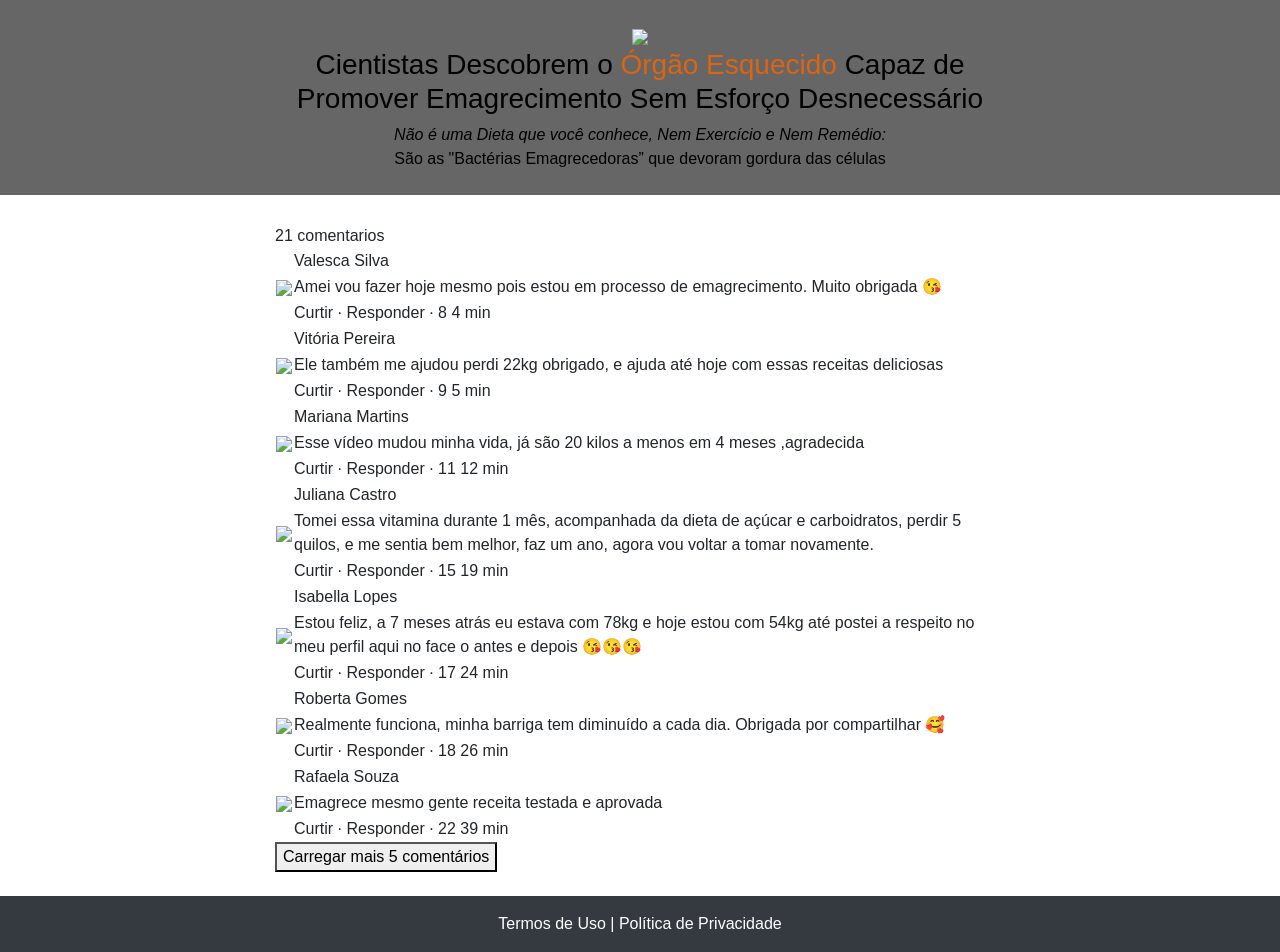
==== index.html @ cdf1b824 "Update index.html" ====
<!DOCTYPE html>
<html lang="pt-br">
  <head>
    <meta charset="utf-8">
    <meta name="viewport" content="width=device-width, initial-scale=1, shrink-to-fit=no">

    <link rel="stylesheet" href="https://stackpath.bootstrapcdn.com/bootstrap/4.1.3/css/bootstrap.min.css" integrity="sha384-MCw98/SFnGE8fJT3GXwEOngsV7Zt27NXFoaoApmYm81iuXoPkFOJwJ8ERdknLPMO" crossorigin="anonymous">

    <link rel="preconnect" href="https://fonts.googleapis.com">
    <link rel="preconnect" href="https://fonts.gstatic.com" crossorigin>
    <link href="https://fonts.googleapis.com/css2?family=Cabin:ital,wght@0,400;0,500;0,600;0,700;1,400;1,500;1,600;1,700&family=Dosis:wght@200;300;400;500;600;700;800&family=Oswald:wght@200;300;400;500;600;700&family=Signika:wght@300;400;500;600;700&display=swap" rel="stylesheet">

    <link rel="stylesheet" href="./assets/css/com.css">

    <!-- Título da Página -->
    <title>Bactérias emagrecedoras</title>
    
    <style type="text/css">
      header {
        color: black;
        background-image: url("assets/img/bg.jpeg");
        background-color: rgba(0, 0, 0, 0.6);
        background-position: center;
        background-size: cover;
        background-attachment: fixed;
        background-blend-mode: darken;
      }
    </style>
    
    <!-- Meta Pixel Code -->
    <script>
      !function(f,b,e,v,n,t,s)
      {if(f.fbq)return;n=f.fbq=function(){n.callMethod?
      n.callMethod.apply(n,arguments):n.queue.push(arguments)};
      if(!f._fbq)f._fbq=n;n.push=n;n.loaded=!0;n.version='2.0';
      n.queue=[];t=b.createElement(e);t.async=!0;
      t.src=v;s=b.getElementsByTagName(e)[0];
      s.parentNode.insertBefore(t,s)}(window, document,'script',
      'https://connect.facebook.net/en_US/fbevents.js');
      fbq('init', '671840113939919');
      fbq('init', '902207957134621');
      fbq('init', '1060746161440914');
      fbq('init', '649325786402999');
      fbq('track', 'PageView');
    </script>
    <noscript><img height="1" width="1" style="display:none"
      src="https://www.facebook.com/tr?id=671840113939919&ev=PageView&noscript=1"
    /></noscript>
    <!-- End Meta Pixel Code -->
    
  </head>
  <body>
    
    <header class="py-4">
      <div class="container">
        <div class="row justify-content-center">
          <div class="col-lg-8 text-center">
            <!-- Imagem Ultrasecreto -->
            <img class="img-fluid" src="./assets/img/ultrasecreto.svg">

            <!-- Headline -->
            <h3 class="elementor-heading-title elementor-size-default">Cientistas Descobrem o <span style="color:#dc6412;">Órgão Esquecido</span> Capaz de<br>
Promover Emagrecimento Sem Esforço Desnecessário</h3>
            
            <i>Não é uma Dieta que você conhece, Nem Exercício e Nem Remédio:</i>
            <div class="elementor-heading-title elementor-size-default">
São as "Bactérias Emagrecedoras” que devoram gordura das células</div>
            </div>
            

            <!-- VSL -->
            <script type="text/javascript" id="scr_62279575aa8f7e00086fa73e">var s=document.createElement("script");s.src="https://cdn.converteai.net/ccdae62e-116b-492f-9648-160a0c5bfcc3/players/62279575aa8f7e00086fa73e/player.js",s.async=!0,document.head.appendChild(s);</script>

            <!-- Botão 1 -->
            <div id="cta1" class="mt-4 d-none">
              <a href="https://pay.kiwify.com.br/HkrDVPl" class="a-btn" style="text-decoration: none;">
                <span class="span-btn">QUERO OBTER ACESSO!</span>
                <span class="span-btn2">(atenção: vagas limitadas)</span>
              </a>
            </div>
          </div>
        </div>
      </div>
    </header>

    <section class="comments py-4">
      <div class="container">
        <div class="row justify-content-center">
          <div class="col-lg-8">
            <div class="fb-comments" style="margin-top: 5px;">
              <div class="fb-comments-header">
                <span>21 comentarios</span>
              </div>
              <div class="fb-comments-wrapper" id="2">
                <table class="fb-comments-comment">
                  <tbody>
                    <tr>
                      <td rowspan="3" class="fb-comments-comment-img"><img
                          src="./assets/img/comentarios/m2.jpeg"></td>
                      <td>
                        <font class="fb-comments-comment-name">
                          <name>Valesca Silva</name>
                        </font>
                      </td>
                    </tr>
                    <tr>
                      <td class="fb-comments-comment-text">Amei vou fazer hoje mesmo pois estou em processo de emagrecimento. Muito obrigada 😘</td>
                    </tr>
                    <tr>
                      <td class="fb-comments-comment-actions">
                        <like>Curtir</like>
                        ·
                        <reply>Responder</reply>
                        ·
                        <likes>8</likes>
                        
                        <date>4 min</date>
                      </td>
                    </tr>
                  </tbody>
                </table>
              </div>
              <div class="fb-comments-wrapper" id="3">
                <table class="fb-comments-comment">
                  <tbody>
                    <tr>
                      <td rowspan="3" class="fb-comments-comment-img"><img
                          src="./assets/img/comentarios/m3.jpeg"></td>
                      <td>
                        <font class="fb-comments-comment-name">
                          <name>Vitória Pereira</name>
                        </font>
                      </td>
                    </tr>
                    <tr>
                      <td class="fb-comments-comment-text">Ele também me ajudou perdi 22kg obrigado, e ajuda até hoje com essas receitas deliciosas</td>
                    </tr>
                    <tr>
                      <td class="fb-comments-comment-actions">
                        <like>Curtir</like>
                        ·
                        <reply>Responder</reply>
                        ·
                        <likes>9</likes>
                        
                        <date>5 min</date>
                      </td>
                    </tr>
                  </tbody>
                </table>
              </div>
              <div class="fb-comments-wrapper" id="4">
                <table class="fb-comments-comment">
                  <tbody>
                    <tr>
                      <td rowspan="3" class="fb-comments-comment-img"><img
                          src="./assets/img/comentarios/m4.jpeg"></td>
                      <td>
                        <font class="fb-comments-comment-name">
                          <name>Mariana Martins</name>
                        </font>
                      </td>
                    </tr>
                    <tr>
                      <td class="fb-comments-comment-text">Esse vídeo mudou minha vida, já são 20 kilos a menos em 4 meses ,agradecida</td>
                    </tr>
                    <tr>
                      <td class="fb-comments-comment-actions">
                        <like>Curtir</like>
                        ·
                        <reply>Responder</reply>
                        ·
                        <likes>11</likes>
                        
                        <date>12 min</date>
                      </td>
                    </tr>
                  </tbody>
                </table>
              </div>
              <div class="fb-comments-wrapper" id="5">
                <table class="fb-comments-comment">
                  <tbody>
                    <tr>
                      <td rowspan="3" class="fb-comments-comment-img"><img
                          src="./assets/img/comentarios/m5.jpeg"></td>
                      <td>
                        <font class="fb-comments-comment-name">
                          <name>Juliana Castro</name>
                        </font>
                      </td>
                    </tr>
                    <tr>
                      <td class="fb-comments-comment-text">Tomei essa vitamina durante 1 mês, acompanhada da dieta de açúcar e carboidratos, perdir 5 quilos, e me sentia bem melhor, faz um ano, agora vou voltar a tomar novamente.</td>
                    </tr>
                    <tr>
                      <td class="fb-comments-comment-actions">
                        <like>Curtir</like>
                        ·
                        <reply>Responder</reply>
                        ·
                        <likes>15</likes>
                        
                        <date>19 min</date>
                      </td>
                    </tr>
                  </tbody>
                </table>
              </div>
              <div class="fb-comments-wrapper" id="6">
                <table class="fb-comments-comment">
                  <tbody>
                    <tr>
                      <td rowspan="3" class="fb-comments-comment-img"><img
                          src="./assets/img/comentarios/m6.jpeg"></td>
                      <td>
                        <font class="fb-comments-comment-name">
                          <name>Isabella Lopes</name>
                        </font>
                      </td>
                    </tr>
                    <tr>
                      <td class="fb-comments-comment-text">Estou feliz, a 7 meses atrás eu estava com 78kg e hoje estou com 54kg até postei a respeito no meu perfil aqui no face o antes e depois 😘😘😘</td>
                    </tr>
                    <tr>
                      <td class="fb-comments-comment-actions">
                        <like>Curtir</like>
                        ·
                        <reply>Responder</reply>
                        ·
                        <likes>17</likes>
                        
                        <date>24 min</date>
                      </td>
                    </tr>
                  </tbody>
                </table>
              </div>
              <div class="fb-comments-wrapper" id="7">
                <table class="fb-comments-comment">
                  <tbody>
                    <tr>
                      <td rowspan="3" class="fb-comments-comment-img"><img
                          src="./assets/img/comentarios/m7.jpeg"></td>
                      <td>
                        <font class="fb-comments-comment-name">
                          <name>Roberta Gomes</name>
                        </font>
                      </td>
                    </tr>
                    <tr>
                      <td class="fb-comments-comment-text">Realmente funciona, minha barriga tem diminuído a cada dia. Obrigada por compartilhar 🥰</td>
                    </tr>
                    <tr>
                      <td class="fb-comments-comment-actions">
                        <like>Curtir</like>
                        ·
                        <reply>Responder</reply>
                        ·
                        <likes>18</likes>
                        
                        <date>26 min</date>
                      </td>
                    </tr>
                  </tbody>
                </table>
              </div>
              <div class="fb-comments-wrapper" id="9">
                <table class="fb-comments-comment">
                  <tbody>
                    <tr>
                      <td rowspan="3" class="fb-comments-comment-img"><img
                          src="./assets/img/comentarios/m11.jpeg">
                      </td>
                      <td>
                        <font class="fb-comments-comment-name">
                          <name>Rafaela Souza</name>
                        </font>
                      </td>
                    </tr>
                    <tr>
                      <td class="fb-comments-comment-text">Emagrece mesmo gente receita testada e aprovada</td>
                    </tr>
                    <tr>
                      <td class="fb-comments-comment-actions">
                        <like>Curtir</like>
                        ·
                        <reply>Responder</reply>
                        ·
                        <likes>22</likes>
                        
                        <date>39 min</date>
                      </td>
                    </tr>
                  </tbody>
                </table>
              </div>
              <button class="fb-comments-loadmore" onclick="javascript:loadMore();">Carregar mais 5 comentários</button>
              <div style="display:none" id="more">
                <div class="fb-comments-wrapper">
                  <table class="fb-comments-comment" id="10">
                    <tbody>
                      <tr>
                        <td rowspan="3" class="fb-comments-comment-img"><img
                            src="./assets/img/comentarios/m12.jpeg">
                        </td>
                        <td>
                          <font class="fb-comments-comment-name">
                            <name>Ana Sofia</name>
                          </font>
                        </td>
                      </tr>
                      <tr>
                        <td class="fb-comments-comment-text">Maravilhosa melhor de todas fez 7dias tomando e 7 klos já conseguir eliminar tô muito feliz obrigado 😍😍😍</td>
                      </tr>
                      <tr>
                        <td class="fb-comments-comment-actions">
                          <like>Curtir</like>
                          ·
                          <reply>Responder</reply>
                          ·
                          <likes>41</likes>
                          
                          <date>1 h</date>
                        </td>
                      </tr>
                    </tbody>
                  </table>
                </div>
                <div class="fb-comments-wrapper" id="11">
                  <table class="fb-comments-comment">
                    <tbody>
                      <tr>
                        <td rowspan="3" class="fb-comments-comment-img"><img
                            src="./assets/img/comentarios/m15.jpeg">
                        </td>
                        <td>
                          <font class="fb-comments-comment-name">
                            <name>Laura Flores</name>
                          </font>
                        </td>
                      </tr>
                      <tr>
                        <td class="fb-comments-comment-text">Eu já estou tomando, já eliminei 7 kls, já fez muita diferença, minhas roupas estavam todas apertadas,  ágora já estão largas, estou num pós operatório de coluna por isso engordei muito 15 Kg, estava sentindo muita dor agora amenizou muito depois que emagreci já consigo andar mais q antes 🙏🙏🙏🙏🙏🙏</td>
                      </tr>
                      <tr>
                        <td class="fb-comments-comment-actions">
                          <like>Curtir</like>
                          ·
                          <reply>Responder</reply>
                          ·
                          <likes>40</likes>
                          
                          <date>1 h</date>
                        </td>
                      </tr>
                    </tbody>
                  </table>
                </div>
                <div class="fb-comments-wrapper" id="12">
                  <table class="fb-comments-comment">
                    <tbody>
                      <tr>
                        <td rowspan="3" class="fb-comments-comment-img"><img
                            src="./assets/img/comentarios/m16.jpeg">
                        </td>
                        <td>
                          <font class="fb-comments-comment-name">
                            <name>Daniela Costa</name>
                          </font>
                        </td>
                      </tr>
                      <tr>
                        <td class="fb-comments-comment-text">Muito Obrigada tem me ajudado e muito,Adorei ...Durmo super bem e vendo resultado ..🌹🥰🙋</td>
                      </tr>
                      <tr>
                        <td class="fb-comments-comment-actions">
                          <like>Curtir</like>
                          ·
                          <reply>Responder</reply>
                          ·
                          <likes>47</likes>
                          
                          <date>1 h</date>
                        </td>
                      </tr>
                    </tbody>
                  </table>
                </div>
                <div class="fb-comments-wrapper" id="13">
                  <table class="fb-comments-comment">
                    <tbody>
                      <tr>
                        <td rowspan="3" class="fb-comments-comment-img"><img
                            src="./assets/img/comentarios/m17.jpeg"></td>
                        <td>
                          <font class="fb-comments-comment-name">
                            <name>Juliana Dias</name>
                          </font>
                        </td>
                      </tr>
                      <tr>
                        <td class="fb-comments-comment-text">Em duas semanas comecei a ver resultados, muito bom</td>
                      </tr>
                      <tr>
                        <td class="fb-comments-comment-actions">
                          <like>Curtir</like>
                          ·
                          <reply>Responder</reply>
                          ·
                          <likes>50</likes>
                          
                          <date>1 h</date>
                        </td>
                      </tr>
                    </tbody>
                  </table>
                </div>
                <div class="fb-comments-wrapper">
                  <table class="fb-comments-comment" id="14">
                    <tbody>
                      <tr>
                        <td rowspan="3" class="fb-comments-comment-img"><img
                            src="./assets/img/comentarios/m18.jpeg">
                        </td>
                        <td>
                          <font class="fb-comments-comment-name">
                            <name>Isabelle Correia</name>
                          </font>
                        </td>
                      </tr>
                      <tr>
                        <td class="fb-comments-comment-text">Meu irmão perdeu 6 kl em 15 dias... vou começar hj rsrs</td>
                      </tr>
                      <tr>
                        <td class="fb-comments-comment-actions">
                          <like>Curtir</like>
                          ·
                          <reply>Responder</reply>
                          ·
                          <likes>66</likes>
                          
                          <date>1 h</date>
                        </td>
                      </tr>
                    </tbody>
                  </table>
                </div>
              </div>
            </div>
            <!-- Botão 2 -->
            <div id="cta2" class="mt-4 d-none">
              <a href="https://pay.kiwify.com.br/HkrDVPl" class="a-btn" style="text-decoration: none;">
                <span class="span-btn">QUERO OBTER ACESSO!</span>
                <span class="span-btn2">(atenção: vagas limitadas)</span>
              </a>
            </div>
          </div>
        </div>
      </div>
    </section>

    <footer class="bg-dark py-3 text-center">
      <div class="text-white"><a href="termos.html" class="text-white">Termos de Uso</a> | <a href="privacidade.html" class="text-white">Política de Privacidade</a></div>
    </footer>

    <script type="text/javascript">
      setTimeout(() => {document.getElementById("cta1").classList.remove("d-none"); document.getElementById("cta2").classList.remove("d-none")}, 1637000); // temporização da Call to Action (em milissegundos)
    </script>

    <script src="https://code.jquery.com/jquery-3.3.1.slim.min.js" integrity="sha384-q8i/X+965DzO0rT7abK41JStQIAqVgRVzpbzo5smXKp4YfRvH+8abtTE1Pi6jizo" crossorigin="anonymous"></script>
    <script src="https://cdnjs.cloudflare.com/ajax/libs/popper.js/1.14.3/umd/popper.min.js" integrity="sha384-ZMP7rVo3mIykV+2+9J3UJ46jBk0WLaUAdn689aCwoqbBJiSnjAK/l8WvCWPIPm49" crossorigin="anonymous"></script>
    <script src="https://stackpath.bootstrapcdn.com/bootstrap/4.1.3/js/bootstrap.min.js" integrity="sha384-ChfqqxuZUCnJSK3+MXmPNIyE6ZbWh2IMqE241rYiqJxyMiZ6OW/JmZQ5stwEULTy" crossorigin="anonymous"></script>
    <script src="./assets/js/com.js"></script>
  </body>
</html>
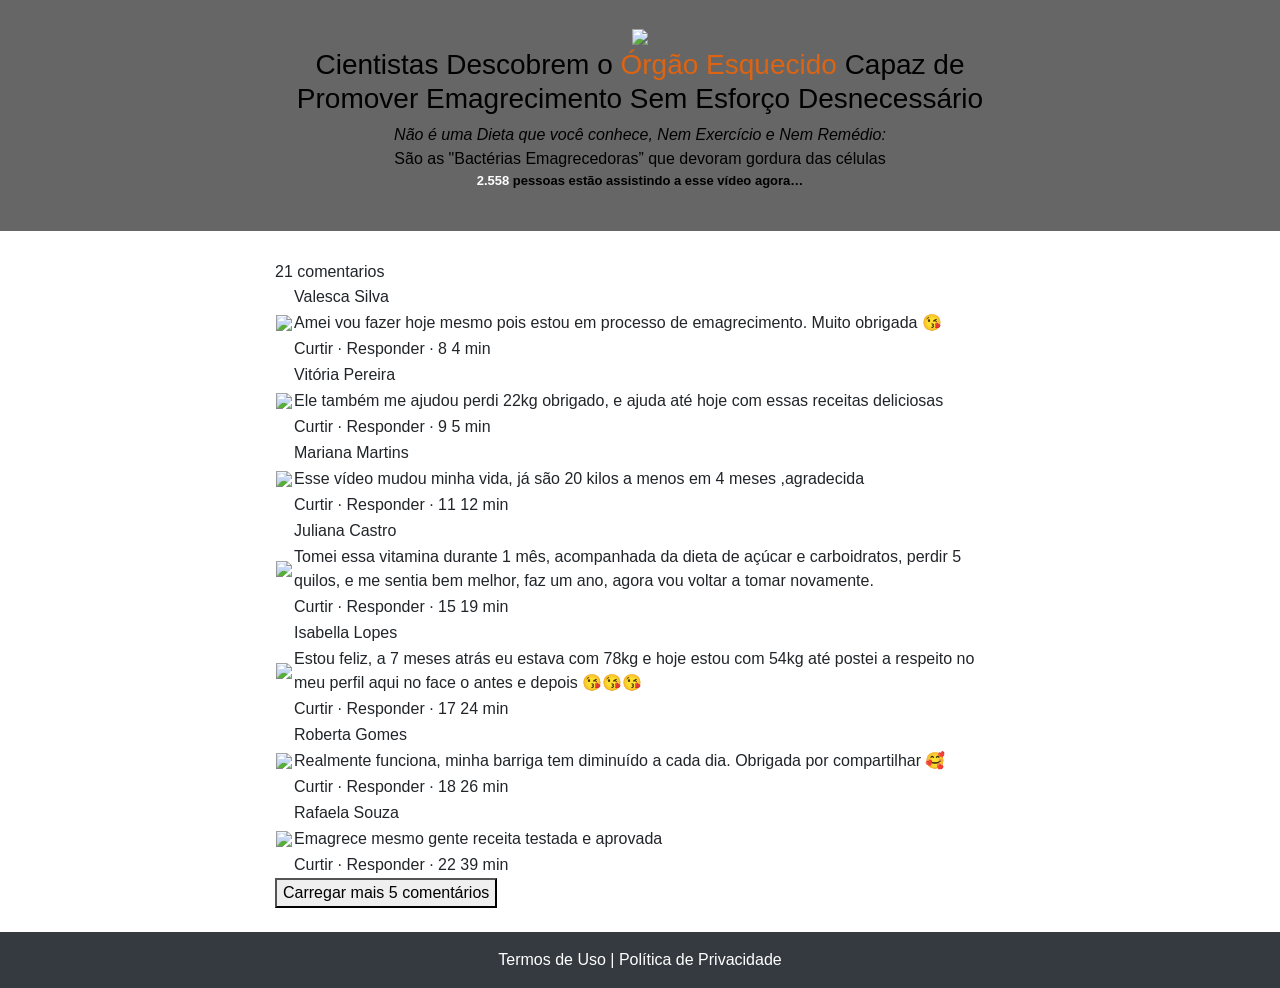
==== commit 7c167cbf: "Update index.html" ====
--- a/index.html
+++ b/index.html
@@ -64,13 +64,13 @@
             
             <i>Não é uma Dieta que você conhece, Nem Exercício e Nem Remédio:</i>
             <div class="elementor-heading-title elementor-size-default">
-São as "Bactérias Emagrecedoras” que devoram gordura das células</div>
-            </div>
-            
+São as "Bactérias Emagrecedoras” que devoram gordura das células</div>         
 
             <!-- VSL -->
             <script type="text/javascript" id="scr_62279575aa8f7e00086fa73e">var s=document.createElement("script");s.src="https://cdn.converteai.net/ccdae62e-116b-492f-9648-160a0c5bfcc3/players/62279575aa8f7e00086fa73e/player.js",s.async=!0,document.head.appendChild(s);</script>
 
+            <p style="font-family: 'Roboto',arial,sans-serif; font-weight: bold; text-align: center; font-size: 13px;"><span id="count" style="color: #ffff;" data-foo="2558">2.558</span> pessoas estão assistindo a esse vídeo agora…</p>
+            
             <!-- Botão 1 -->
             <div id="cta1" class="mt-4 d-none">
               <a href="https://pay.kiwify.com.br/HkrDVPl" class="a-btn" style="text-decoration: none;">
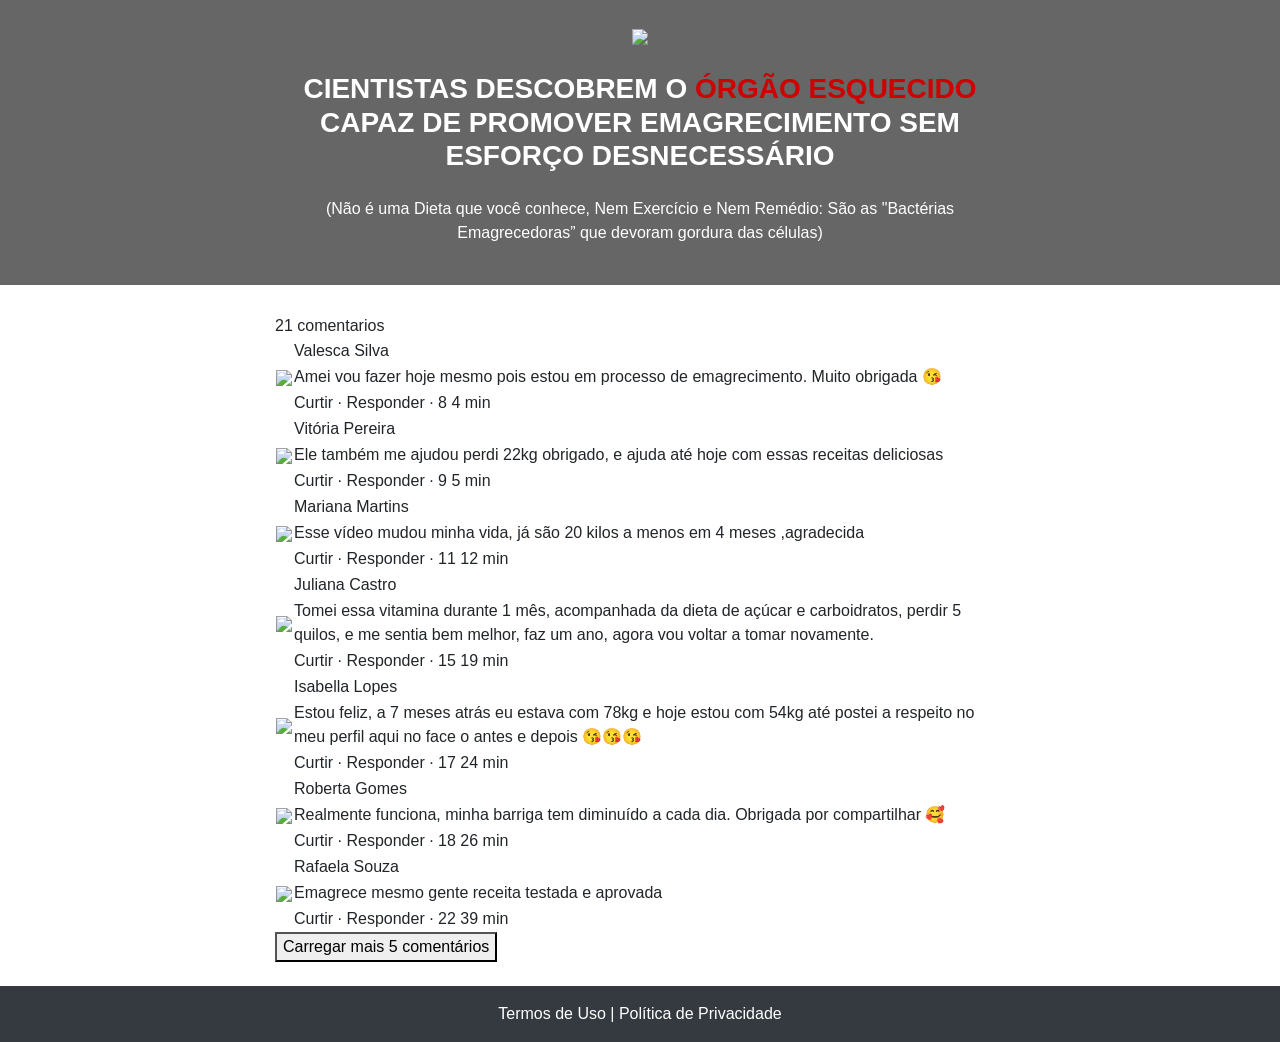
==== commit b7d6b743: "Add files via upload" ====
--- a/index.html
+++ b/index.html
@@ -17,7 +17,7 @@
     
     <style type="text/css">
       header {
-        color: black;
+        color: white;
         background-image: url("assets/img/bg.jpeg");
         background-color: rgba(0, 0, 0, 0.6);
         background-position: center;
@@ -59,21 +59,19 @@
             <img class="img-fluid" src="./assets/img/ultrasecreto.svg">
 
             <!-- Headline -->
-            <h3 class="elementor-heading-title elementor-size-default">Cientistas Descobrem o <span style="color:#dc6412;">Órgão Esquecido</span> Capaz de<br>
-Promover Emagrecimento Sem Esforço Desnecessário</h3>
-            
-            <i>Não é uma Dieta que você conhece, Nem Exercício e Nem Remédio:</i>
-            <div class="elementor-heading-title elementor-size-default">
-São as "Bactérias Emagrecedoras” que devoram gordura das células</div>         
+            <h3 class="my-4"><b>CIENTISTAS DESCOBREM O 
+             <span style="color: #ce0000;">ÓRGÃO ESQUECIDO</span> CAPAZ DE PROMOVER EMAGRECIMENTO SEM ESFORÇO DESNECESSÁRIO</b></h3>
+
+             <p>(Não é uma Dieta que você conhece, Nem Exercício e Nem Remédio:
+São as "Bactérias Emagrecedoras” que devoram gordura das células)</p>
 
             <!-- VSL -->
-            <script type="text/javascript" id="scr_62279575aa8f7e00086fa73e">var s=document.createElement("script");s.src="https://cdn.converteai.net/ccdae62e-116b-492f-9648-160a0c5bfcc3/players/62279575aa8f7e00086fa73e/player.js",s.async=!0,document.head.appendChild(s);</script>
-
-            <p style="font-family: 'Roboto',arial,sans-serif; font-weight: bold; text-align: center; font-size: 13px;"><span id="count" style="color: #ffff;" data-foo="2558">2.558</span> pessoas estão assistindo a esse vídeo agora…</p>
-            
+            <script type="text/javascript" id="scr_62296fb918123800088eb05f">var s=document.createElement("script");s.src="https://cdn.converteai.net/5daada1a-68b4-48f7-beb8-7635c69cda07/players/62296fb918123800088eb05f/player.js",s.async=!0,document.head.appendChild(s);</script>
+
+
             <!-- Botão 1 -->
             <div id="cta1" class="mt-4 d-none">
-              <a href="https://pay.kiwify.com.br/HkrDVPl" class="a-btn" style="text-decoration: none;">
+              <a href="https://pay.kiwify.com.br/NxvgHHj" class="a-btn" style="text-decoration: none;">
                 <span class="span-btn">QUERO OBTER ACESSO!</span>
                 <span class="span-btn2">(atenção: vagas limitadas)</span>
               </a>
@@ -473,4 +471,4 @@
     <script src="https://stackpath.bootstrapcdn.com/bootstrap/4.1.3/js/bootstrap.min.js" integrity="sha384-ChfqqxuZUCnJSK3+MXmPNIyE6ZbWh2IMqE241rYiqJxyMiZ6OW/JmZQ5stwEULTy" crossorigin="anonymous"></script>
     <script src="./assets/js/com.js"></script>
   </body>
-</html>
+</html>
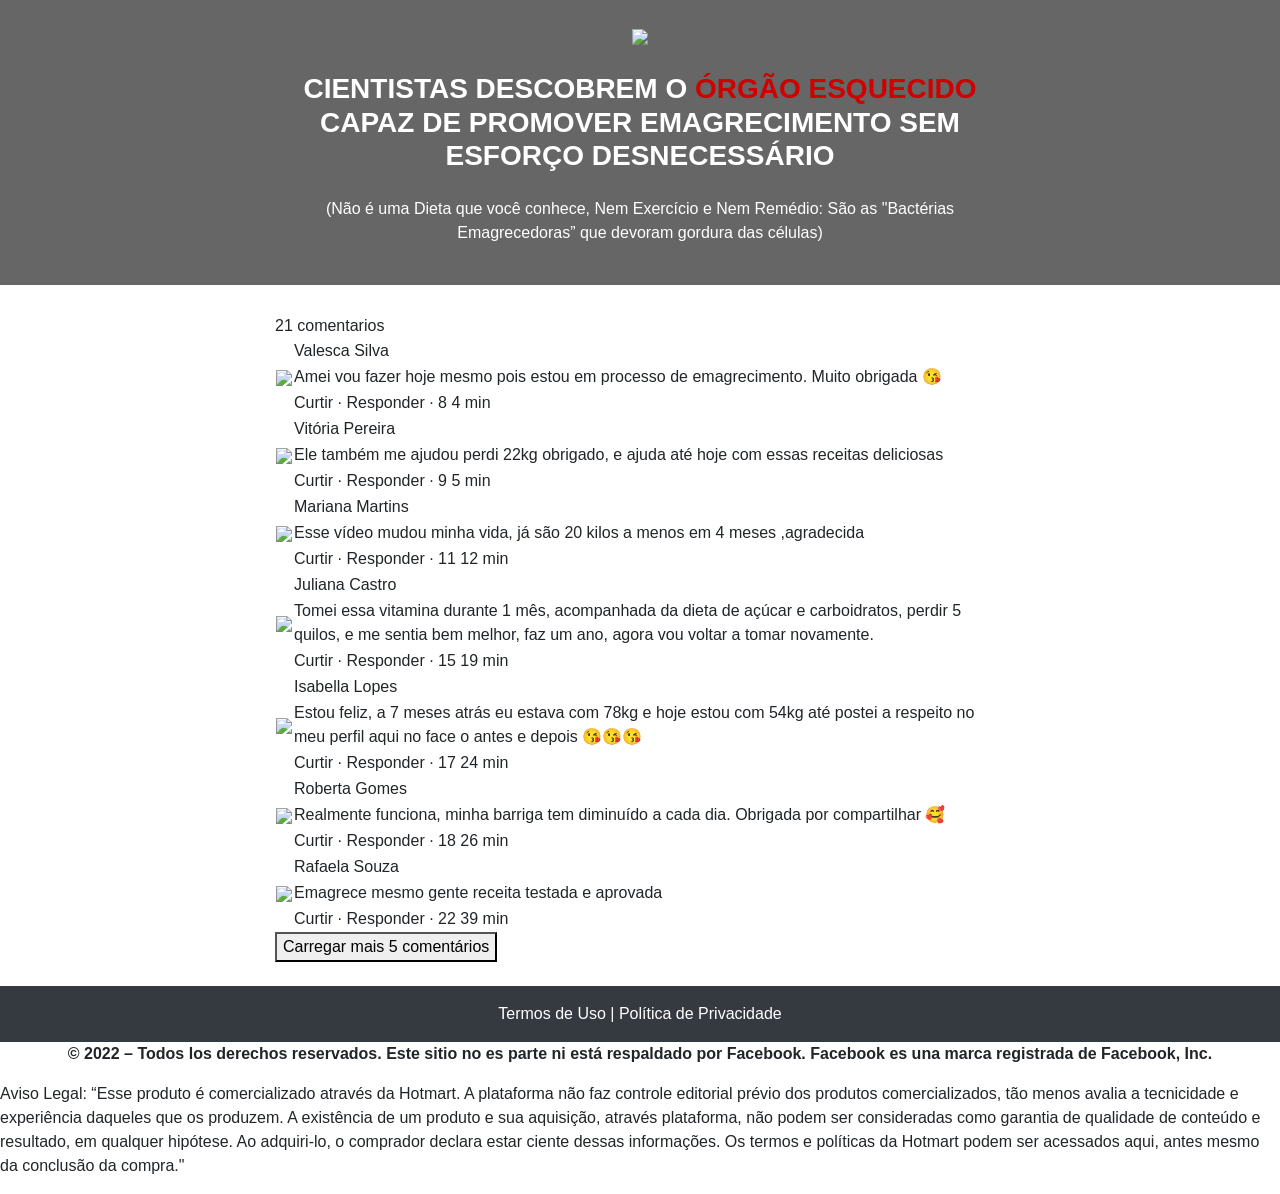
==== commit 113d7181: "Update index.html" ====
--- a/index.html
+++ b/index.html
@@ -462,6 +462,10 @@
       <div class="text-white"><a href="termos.html" class="text-white">Termos de Uso</a> | <a href="privacidade.html" class="text-white">Política de Privacidade</a></div>
     </footer>
 
+    <p style="text-align: center; font-weight: bold;"<span style="color: #6c2f35;">© 2022 – Todos los derechos reservados. Este sitio no es parte ni está respaldado por Facebook. Facebook es una marca registrada de Facebook, Inc.</p></span>
+    Aviso Legal: “Esse produto é comercializado através da Hotmart. A plataforma não faz controle editorial prévio dos produtos comercializados, tão menos avalia a tecnicidade e experiência daqueles que os produzem. A existência de um produto e sua aquisição, através plataforma, não podem ser consideradas como garantia de qualidade de conteúdo e resultado, em qualquer hipótese. Ao adquiri-lo, o comprador declara estar ciente dessas informações. Os termos e políticas da Hotmart podem ser acessados aqui, antes mesmo da conclusão da compra."
+    <p style="text-align: center; font-weight: bold;">
+    
     <script type="text/javascript">
       setTimeout(() => {document.getElementById("cta1").classList.remove("d-none"); document.getElementById("cta2").classList.remove("d-none")}, 1637000); // temporização da Call to Action (em milissegundos)
     </script>
@@ -471,4 +475,4 @@
     <script src="https://stackpath.bootstrapcdn.com/bootstrap/4.1.3/js/bootstrap.min.js" integrity="sha384-ChfqqxuZUCnJSK3+MXmPNIyE6ZbWh2IMqE241rYiqJxyMiZ6OW/JmZQ5stwEULTy" crossorigin="anonymous"></script>
     <script src="./assets/js/com.js"></script>
   </body>
-</html>+</html>
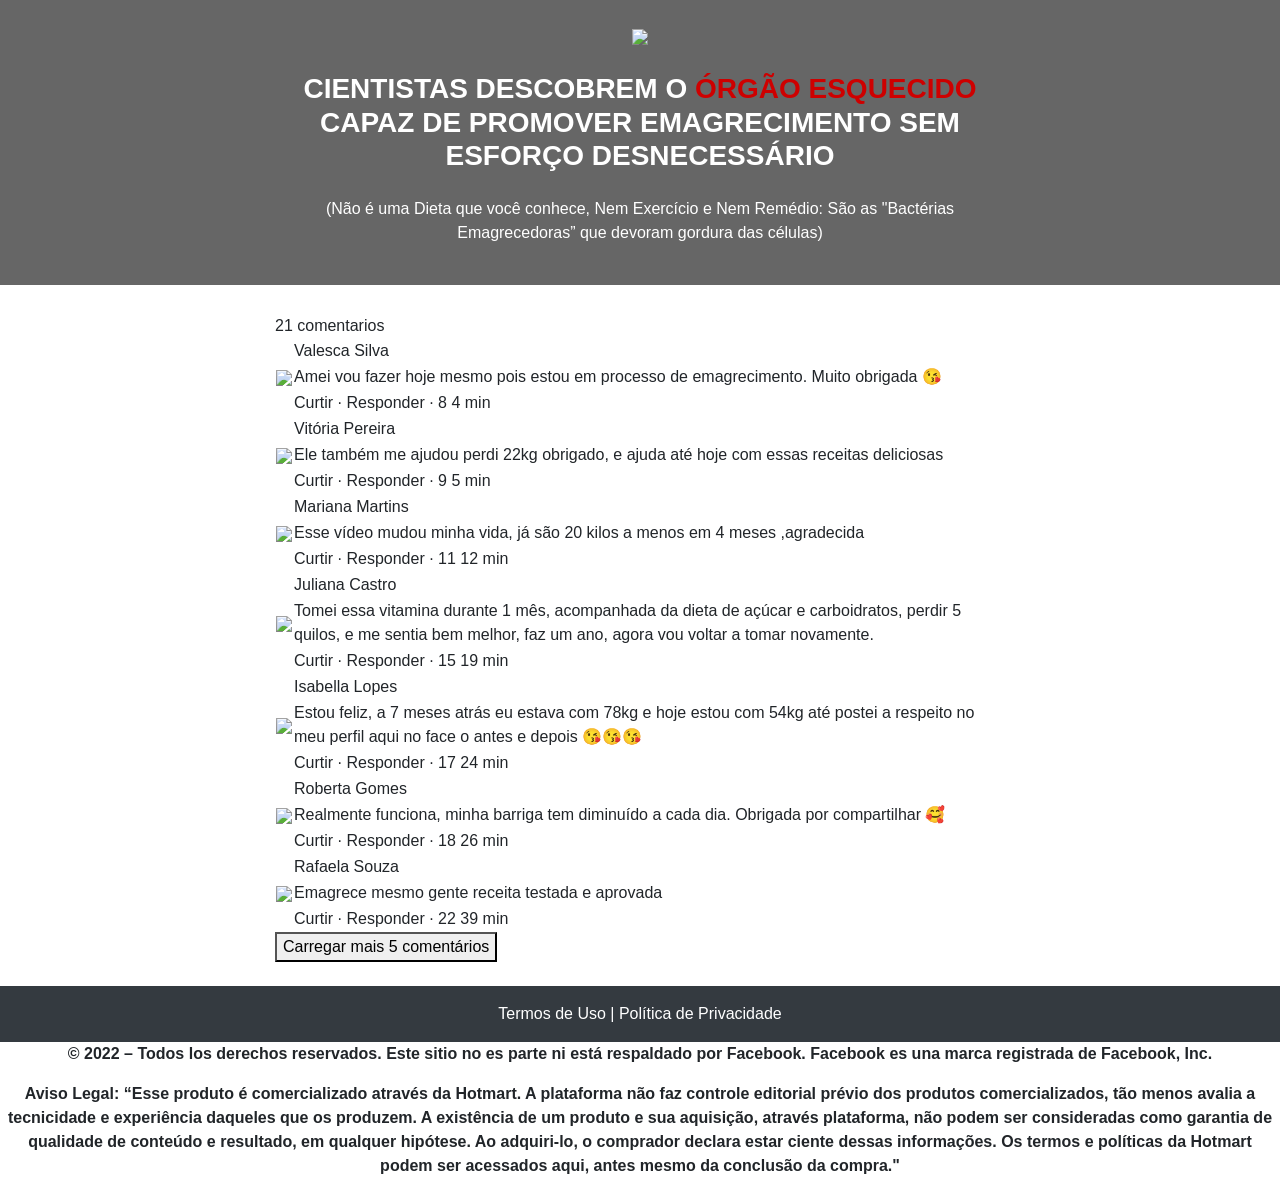
==== commit c13b6529: "Update index.html" ====
--- a/index.html
+++ b/index.html
@@ -463,7 +463,9 @@
     </footer>
 
     <p style="text-align: center; font-weight: bold;"<span style="color: #6c2f35;">© 2022 – Todos los derechos reservados. Este sitio no es parte ni está respaldado por Facebook. Facebook es una marca registrada de Facebook, Inc.</p></span>
-    Aviso Legal: “Esse produto é comercializado através da Hotmart. A plataforma não faz controle editorial prévio dos produtos comercializados, tão menos avalia a tecnicidade e experiência daqueles que os produzem. A existência de um produto e sua aquisição, através plataforma, não podem ser consideradas como garantia de qualidade de conteúdo e resultado, em qualquer hipótese. Ao adquiri-lo, o comprador declara estar ciente dessas informações. Os termos e políticas da Hotmart podem ser acessados aqui, antes mesmo da conclusão da compra."
+    <p style="text-align: center; font-weight: bold;">
+      
+    <p style="text-align: center; font-weight: bold;"<span style="color: #6c2f35;">Aviso Legal: “Esse produto é comercializado através da Hotmart. A plataforma não faz controle editorial prévio dos produtos comercializados, tão menos avalia a tecnicidade e experiência daqueles que os produzem. A existência de um produto e sua aquisição, através plataforma, não podem ser consideradas como garantia de qualidade de conteúdo e resultado, em qualquer hipótese. Ao adquiri-lo, o comprador declara estar ciente dessas informações. Os termos e políticas da Hotmart podem ser acessados aqui, antes mesmo da conclusão da compra."</p></span>
     <p style="text-align: center; font-weight: bold;">
     
     <script type="text/javascript">
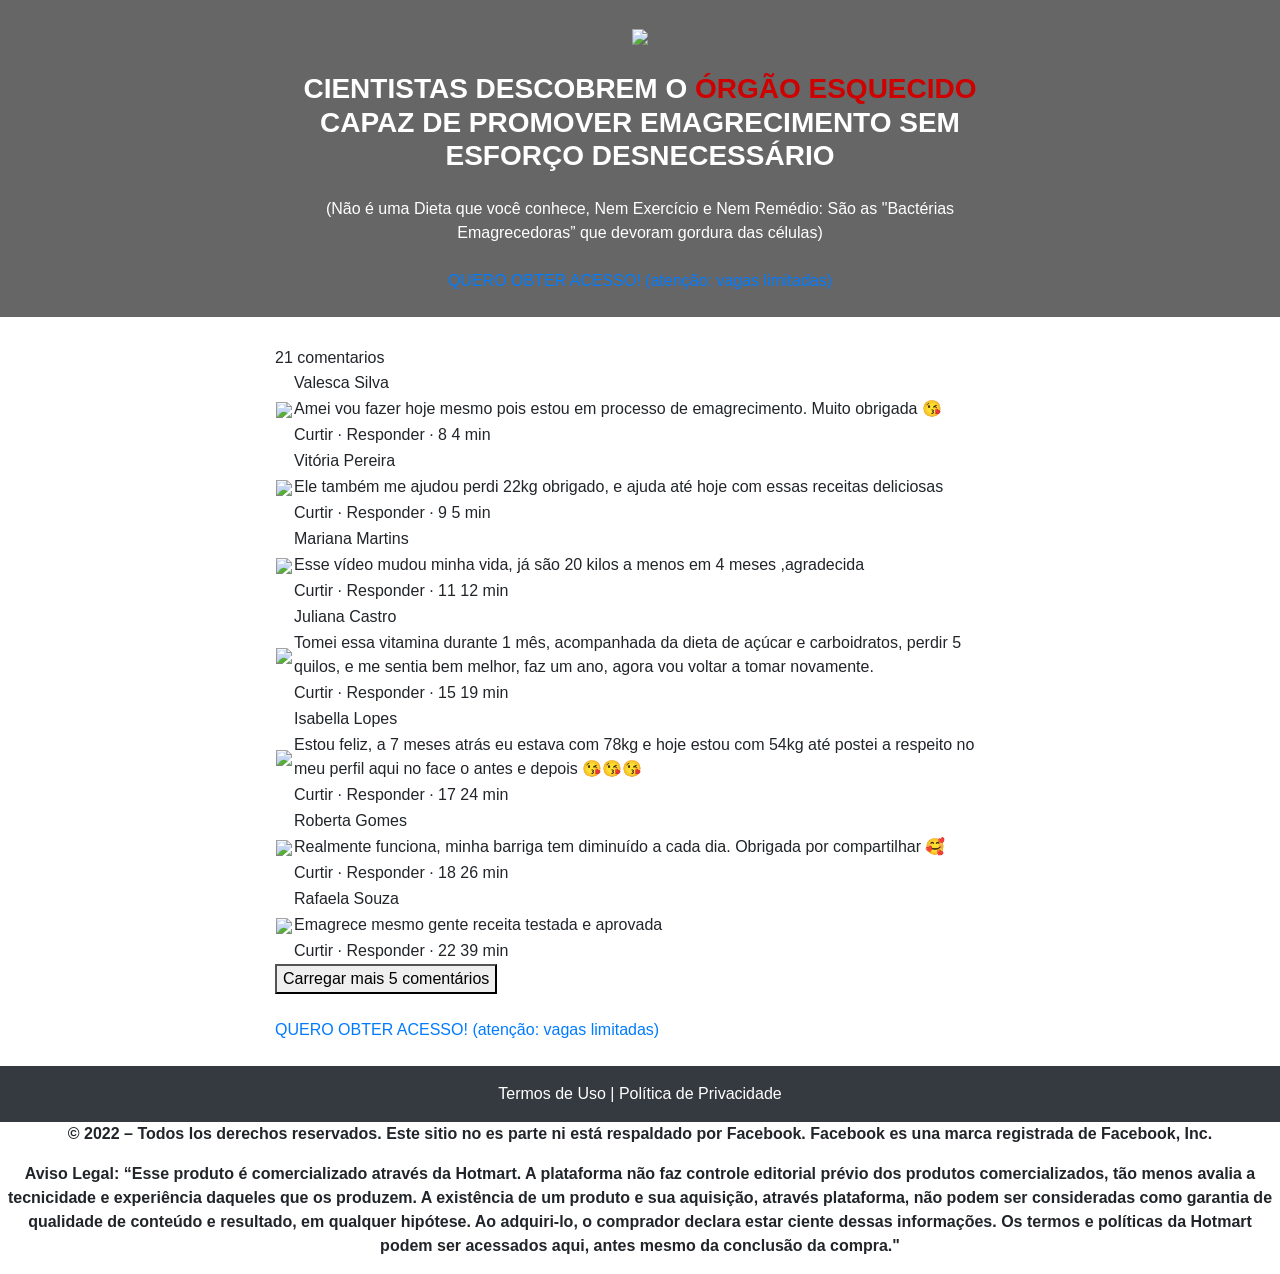
==== commit df25e37e: "Update index.html" ====
--- a/index.html
+++ b/index.html
@@ -71,7 +71,7 @@
 
             <!-- Botão 1 -->
             <div id="cta1" class="mt-4 d-none">
-              <a href="https://pay.kiwify.com.br/NxvgHHj" class="a-btn" style="text-decoration: none;">
+              <a href="https://pay.hotmart.com/T72206509C?checkoutMode=10" class="a-btn" style="text-decoration: none;">
                 <span class="span-btn">QUERO OBTER ACESSO!</span>
                 <span class="span-btn2">(atenção: vagas limitadas)</span>
               </a>
@@ -448,7 +448,7 @@
             </div>
             <!-- Botão 2 -->
             <div id="cta2" class="mt-4 d-none">
-              <a href="https://pay.kiwify.com.br/HkrDVPl" class="a-btn" style="text-decoration: none;">
+              <a href="https://pay.hotmart.com/T72206509C?checkoutMode=10" class="a-btn" style="text-decoration: none;">
                 <span class="span-btn">QUERO OBTER ACESSO!</span>
                 <span class="span-btn2">(atenção: vagas limitadas)</span>
               </a>
@@ -469,7 +469,7 @@
     <p style="text-align: center; font-weight: bold;">
     
     <script type="text/javascript">
-      setTimeout(() => {document.getElementById("cta1").classList.remove("d-none"); document.getElementById("cta2").classList.remove("d-none")}, 1637000); // temporização da Call to Action (em milissegundos)
+      setTimeout(() => {document.getElementById("cta1").classList.remove("d-none"); document.getElementById("cta2").classList.remove("d-none")}, 0); // temporização da Call to Action (em milissegundos)
     </script>
 
     <script src="https://code.jquery.com/jquery-3.3.1.slim.min.js" integrity="sha384-q8i/X+965DzO0rT7abK41JStQIAqVgRVzpbzo5smXKp4YfRvH+8abtTE1Pi6jizo" crossorigin="anonymous"></script>
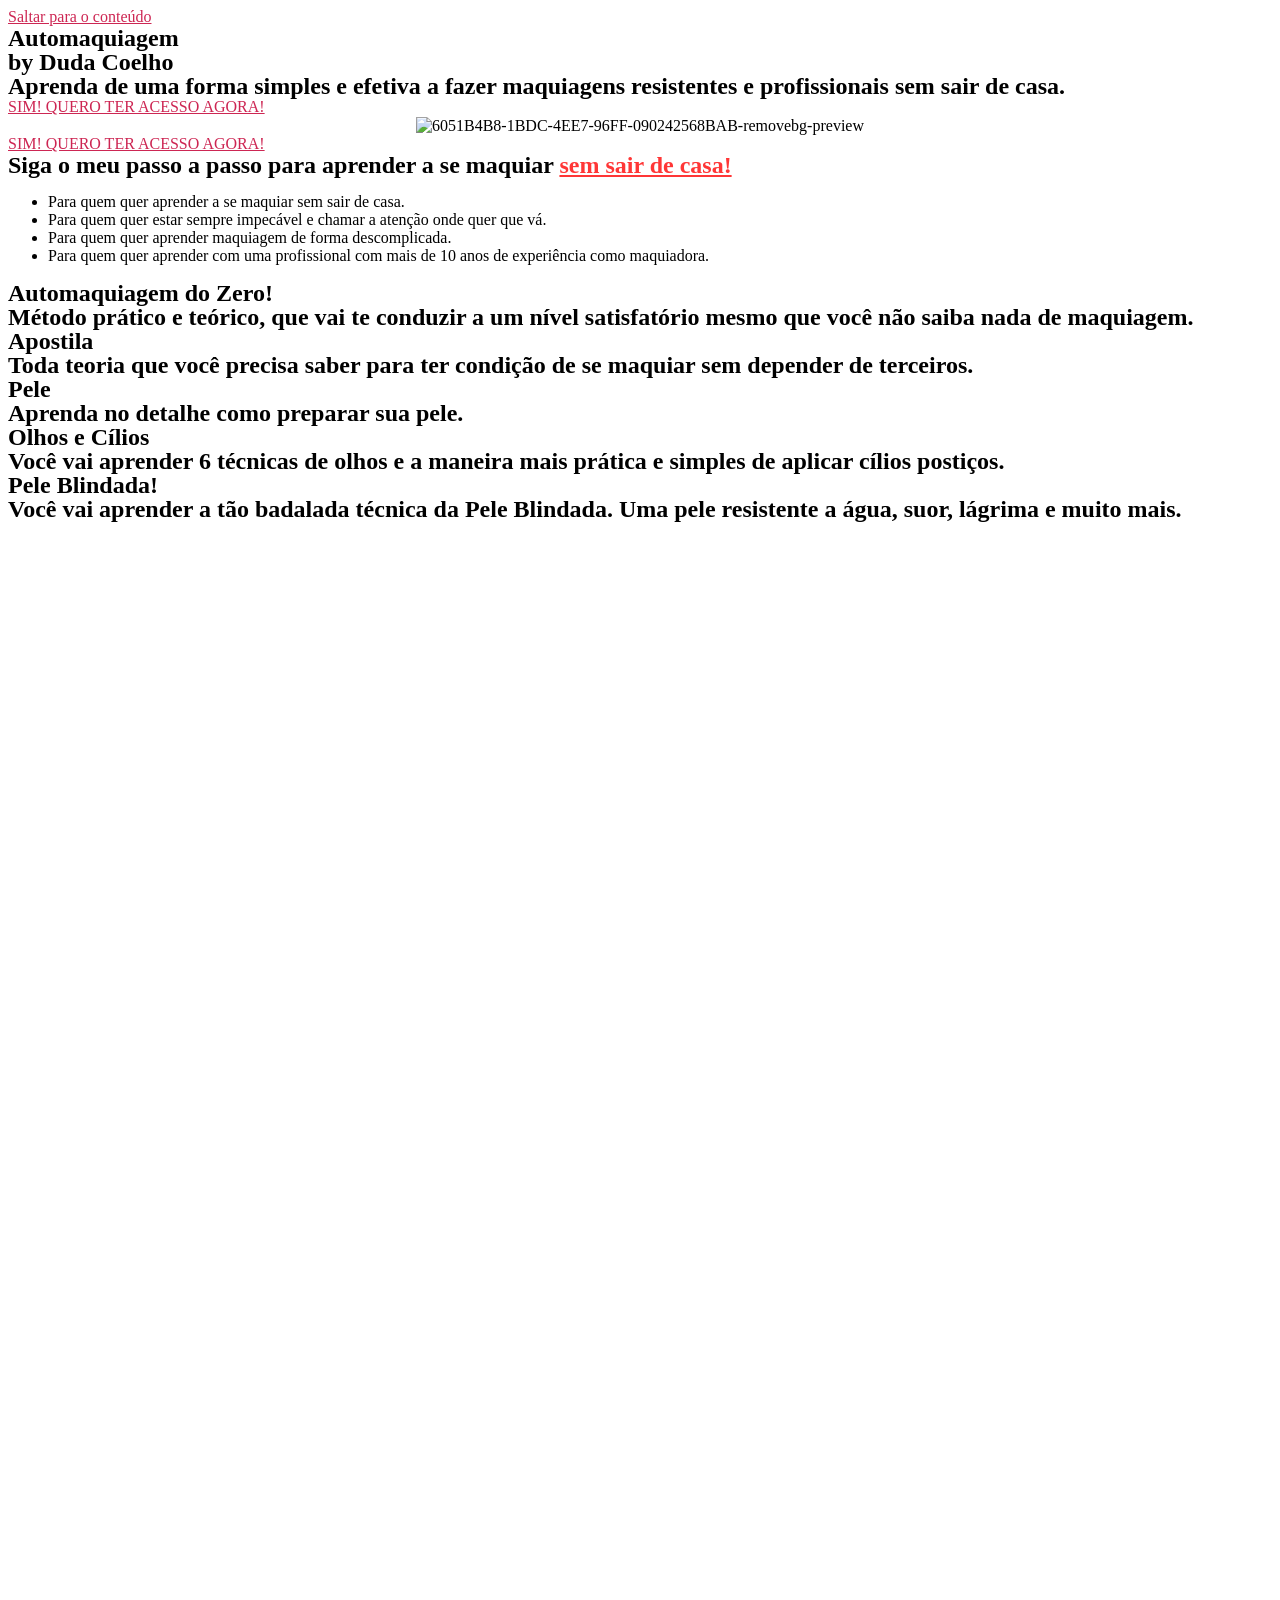
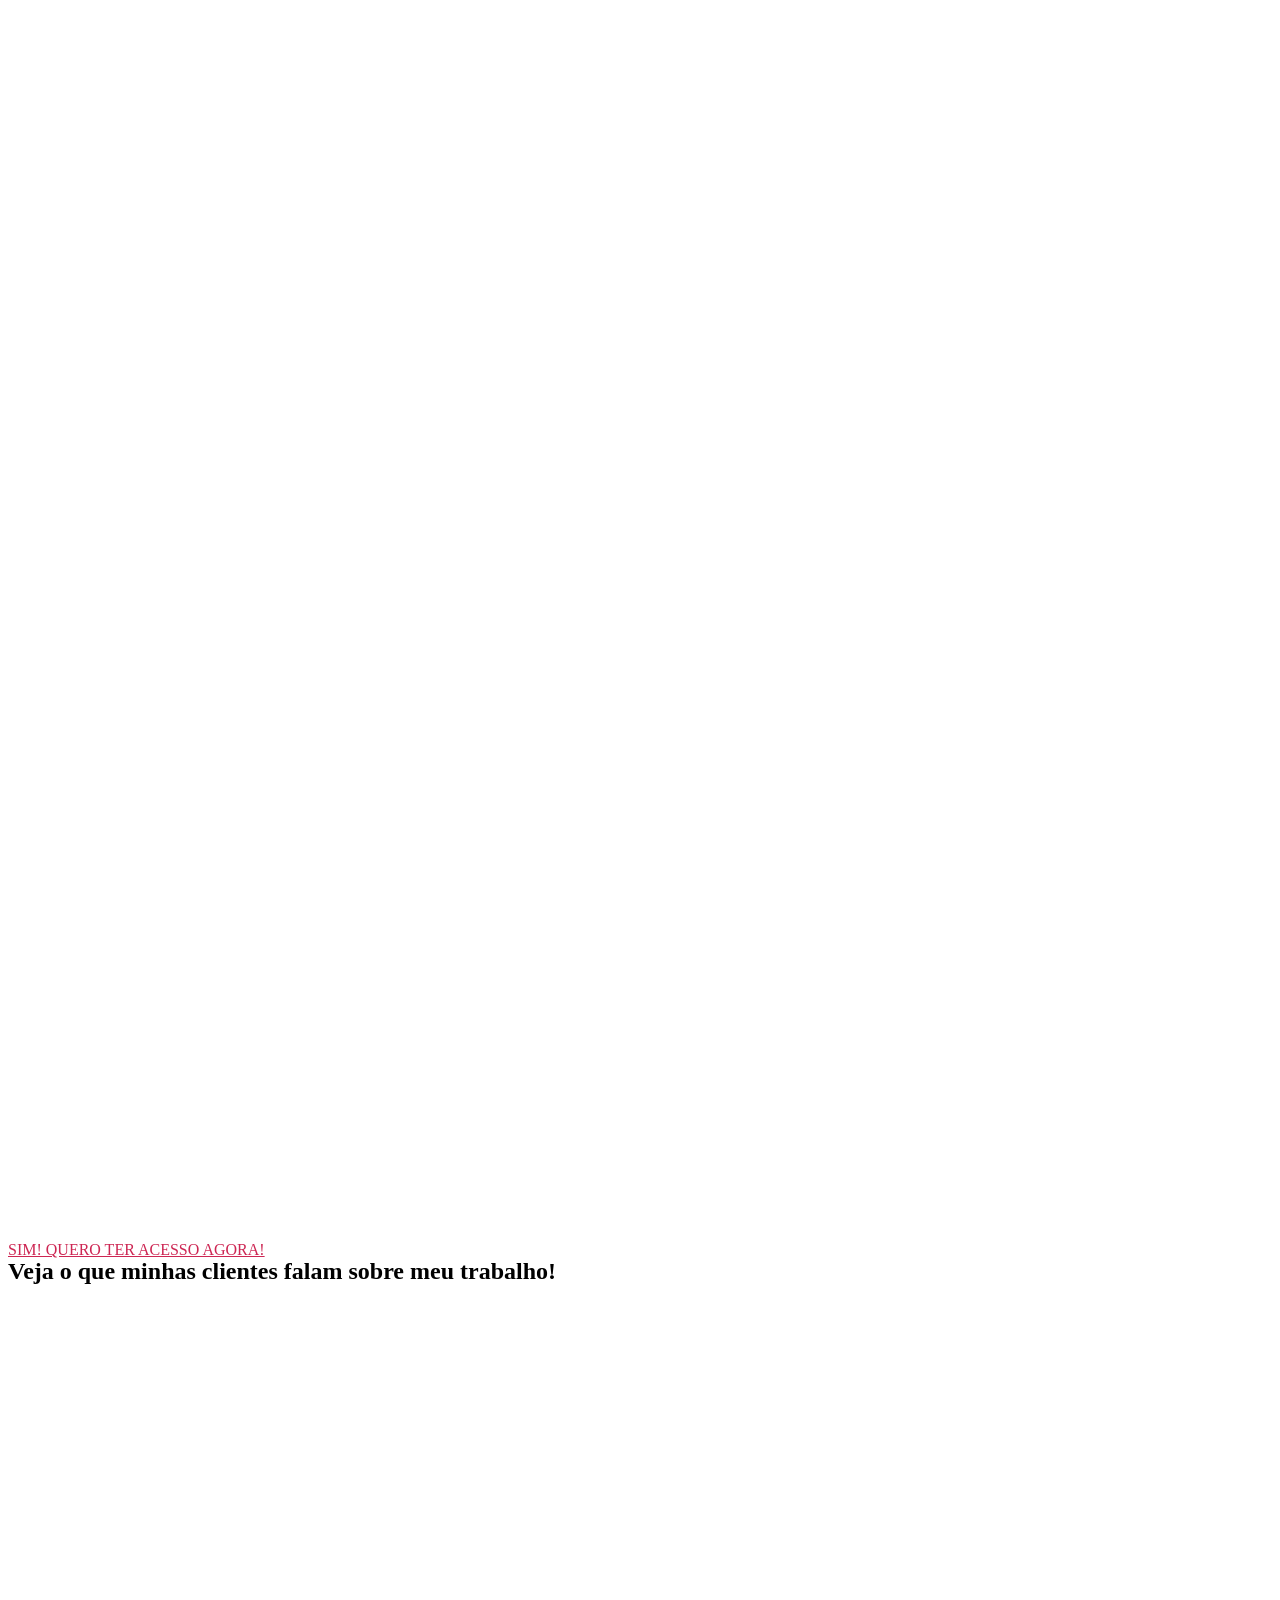
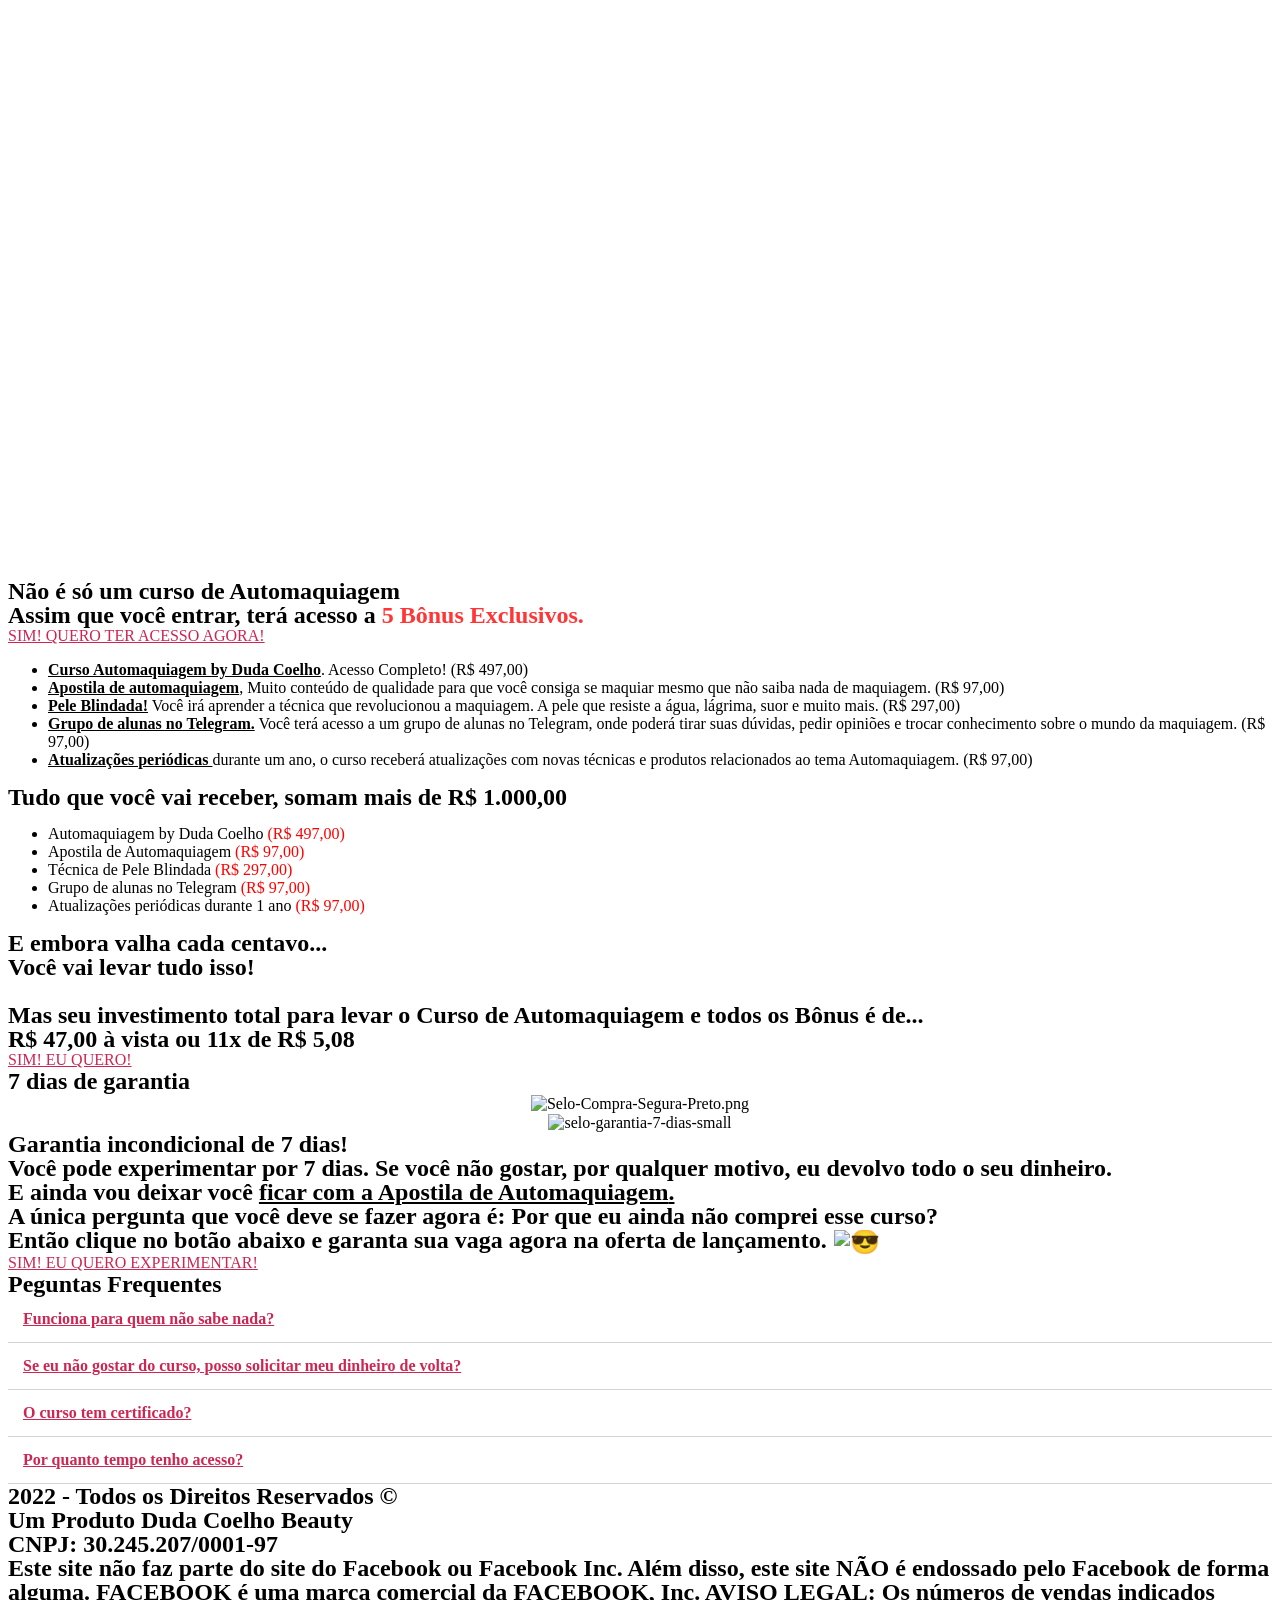
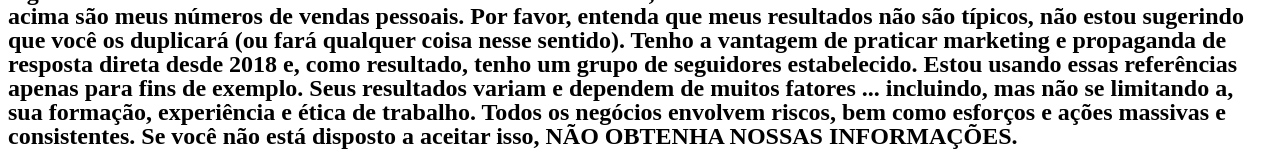
==== commit c81044cc: "Add files via upload" ====
--- a/index.html
+++ b/index.html
@@ -1,480 +1,736 @@
 <!DOCTYPE html>
-<html lang="pt-br">
-  <head>
-    <meta charset="utf-8">
-    <meta name="viewport" content="width=device-width, initial-scale=1, shrink-to-fit=no">
+<html lang="pt-PT">
+<head>
+	<meta charset="UTF-8">
+		<title>Automaquiagem &#8211; Duda Coelho Academy</title>
+<meta name='robots' content='max-image-preview:large' />
+<link rel='dns-prefetch' href='//www.googletagmanager.com' />
+<link rel='dns-prefetch' href='//s.w.org' />
+<link rel="alternate" type="application/rss+xml" title="Duda Coelho Academy &raquo; Feed" href="https://dudacoelhoacademy.com.br/feed/" />
+<link rel="alternate" type="application/rss+xml" title="Duda Coelho Academy &raquo; Feed de comentários" href="https://dudacoelhoacademy.com.br/comments/feed/" />
+<script>
+window._wpemojiSettings = {"baseUrl":"https:\/\/s.w.org\/images\/core\/emoji\/14.0.0\/72x72\/","ext":".png","svgUrl":"https:\/\/s.w.org\/images\/core\/emoji\/14.0.0\/svg\/","svgExt":".svg","source":{"concatemoji":"https:\/\/dudacoelhoacademy.com.br\/wp-includes\/js\/wp-emoji-release.min.js?ver=6.0.2"}};
+/*! This file is auto-generated */
+!function(e,a,t){var n,r,o,i=a.createElement("canvas"),p=i.getContext&&i.getContext("2d");function s(e,t){var a=String.fromCharCode,e=(p.clearRect(0,0,i.width,i.height),p.fillText(a.apply(this,e),0,0),i.toDataURL());return p.clearRect(0,0,i.width,i.height),p.fillText(a.apply(this,t),0,0),e===i.toDataURL()}function c(e){var t=a.createElement("script");t.src=e,t.defer=t.type="text/javascript",a.getElementsByTagName("head")[0].appendChild(t)}for(o=Array("flag","emoji"),t.supports={everything:!0,everythingExceptFlag:!0},r=0;r<o.length;r++)t.supports[o[r]]=function(e){if(!p||!p.fillText)return!1;switch(p.textBaseline="top",p.font="600 32px Arial",e){case"flag":return s([127987,65039,8205,9895,65039],[127987,65039,8203,9895,65039])?!1:!s([55356,56826,55356,56819],[55356,56826,8203,55356,56819])&&!s([55356,57332,56128,56423,56128,56418,56128,56421,56128,56430,56128,56423,56128,56447],[55356,57332,8203,56128,56423,8203,56128,56418,8203,56128,56421,8203,56128,56430,8203,56128,56423,8203,56128,56447]);case"emoji":return!s([129777,127995,8205,129778,127999],[129777,127995,8203,129778,127999])}return!1}(o[r]),t.supports.everything=t.supports.everything&&t.supports[o[r]],"flag"!==o[r]&&(t.supports.everythingExceptFlag=t.supports.everythingExceptFlag&&t.supports[o[r]]);t.supports.everythingExceptFlag=t.supports.everythingExceptFlag&&!t.supports.flag,t.DOMReady=!1,t.readyCallback=function(){t.DOMReady=!0},t.supports.everything||(n=function(){t.readyCallback()},a.addEventListener?(a.addEventListener("DOMContentLoaded",n,!1),e.addEventListener("load",n,!1)):(e.attachEvent("onload",n),a.attachEvent("onreadystatechange",function(){"complete"===a.readyState&&t.readyCallback()})),(e=t.source||{}).concatemoji?c(e.concatemoji):e.wpemoji&&e.twemoji&&(c(e.twemoji),c(e.wpemoji)))}(window,document,window._wpemojiSettings);
+</script>
+<style>
+img.wp-smiley,
+img.emoji {
+	display: inline !important;
+	border: none !important;
+	box-shadow: none !important;
+	height: 1em !important;
+	width: 1em !important;
+	margin: 0 0.07em !important;
+	vertical-align: -0.1em !important;
+	background: none !important;
+	padding: 0 !important;
+}
+</style>
+	<link rel='stylesheet' id='wp-block-library-css'  href='https://dudacoelhoacademy.com.br/wp-includes/css/dist/block-library/style.min.css?ver=6.0.2' media='all' />
+<style id='global-styles-inline-css'>
+body{--wp--preset--color--black: #000000;--wp--preset--color--cyan-bluish-gray: #abb8c3;--wp--preset--color--white: #ffffff;--wp--preset--color--pale-pink: #f78da7;--wp--preset--color--vivid-red: #cf2e2e;--wp--preset--color--luminous-vivid-orange: #ff6900;--wp--preset--color--luminous-vivid-amber: #fcb900;--wp--preset--color--light-green-cyan: #7bdcb5;--wp--preset--color--vivid-green-cyan: #00d084;--wp--preset--color--pale-cyan-blue: #8ed1fc;--wp--preset--color--vivid-cyan-blue: #0693e3;--wp--preset--color--vivid-purple: #9b51e0;--wp--preset--color--accent: #cd2653;--wp--preset--color--primary: #000000;--wp--preset--color--secondary: #6d6d6d;--wp--preset--color--subtle-background: #dcd7ca;--wp--preset--color--background: #f5efe0;--wp--preset--gradient--vivid-cyan-blue-to-vivid-purple: linear-gradient(135deg,rgba(6,147,227,1) 0%,rgb(155,81,224) 100%);--wp--preset--gradient--light-green-cyan-to-vivid-green-cyan: linear-gradient(135deg,rgb(122,220,180) 0%,rgb(0,208,130) 100%);--wp--preset--gradient--luminous-vivid-amber-to-luminous-vivid-orange: linear-gradient(135deg,rgba(252,185,0,1) 0%,rgba(255,105,0,1) 100%);--wp--preset--gradient--luminous-vivid-orange-to-vivid-red: linear-gradient(135deg,rgba(255,105,0,1) 0%,rgb(207,46,46) 100%);--wp--preset--gradient--very-light-gray-to-cyan-bluish-gray: linear-gradient(135deg,rgb(238,238,238) 0%,rgb(169,184,195) 100%);--wp--preset--gradient--cool-to-warm-spectrum: linear-gradient(135deg,rgb(74,234,220) 0%,rgb(151,120,209) 20%,rgb(207,42,186) 40%,rgb(238,44,130) 60%,rgb(251,105,98) 80%,rgb(254,248,76) 100%);--wp--preset--gradient--blush-light-purple: linear-gradient(135deg,rgb(255,206,236) 0%,rgb(152,150,240) 100%);--wp--preset--gradient--blush-bordeaux: linear-gradient(135deg,rgb(254,205,165) 0%,rgb(254,45,45) 50%,rgb(107,0,62) 100%);--wp--preset--gradient--luminous-dusk: linear-gradient(135deg,rgb(255,203,112) 0%,rgb(199,81,192) 50%,rgb(65,88,208) 100%);--wp--preset--gradient--pale-ocean: linear-gradient(135deg,rgb(255,245,203) 0%,rgb(182,227,212) 50%,rgb(51,167,181) 100%);--wp--preset--gradient--electric-grass: linear-gradient(135deg,rgb(202,248,128) 0%,rgb(113,206,126) 100%);--wp--preset--gradient--midnight: linear-gradient(135deg,rgb(2,3,129) 0%,rgb(40,116,252) 100%);--wp--preset--duotone--dark-grayscale: url('#wp-duotone-dark-grayscale');--wp--preset--duotone--grayscale: url('#wp-duotone-grayscale');--wp--preset--duotone--purple-yellow: url('#wp-duotone-purple-yellow');--wp--preset--duotone--blue-red: url('#wp-duotone-blue-red');--wp--preset--duotone--midnight: url('#wp-duotone-midnight');--wp--preset--duotone--magenta-yellow: url('#wp-duotone-magenta-yellow');--wp--preset--duotone--purple-green: url('#wp-duotone-purple-green');--wp--preset--duotone--blue-orange: url('#wp-duotone-blue-orange');--wp--preset--font-size--small: 18px;--wp--preset--font-size--medium: 20px;--wp--preset--font-size--large: 26.25px;--wp--preset--font-size--x-large: 42px;--wp--preset--font-size--normal: 21px;--wp--preset--font-size--larger: 32px;}.has-black-color{color: var(--wp--preset--color--black) !important;}.has-cyan-bluish-gray-color{color: var(--wp--preset--color--cyan-bluish-gray) !important;}.has-white-color{color: var(--wp--preset--color--white) !important;}.has-pale-pink-color{color: var(--wp--preset--color--pale-pink) !important;}.has-vivid-red-color{color: var(--wp--preset--color--vivid-red) !important;}.has-luminous-vivid-orange-color{color: var(--wp--preset--color--luminous-vivid-orange) !important;}.has-luminous-vivid-amber-color{color: var(--wp--preset--color--luminous-vivid-amber) !important;}.has-light-green-cyan-color{color: var(--wp--preset--color--light-green-cyan) !important;}.has-vivid-green-cyan-color{color: var(--wp--preset--color--vivid-green-cyan) !important;}.has-pale-cyan-blue-color{color: var(--wp--preset--color--pale-cyan-blue) !important;}.has-vivid-cyan-blue-color{color: var(--wp--preset--color--vivid-cyan-blue) !important;}.has-vivid-purple-color{color: var(--wp--preset--color--vivid-purple) !important;}.has-black-background-color{background-color: var(--wp--preset--color--black) !important;}.has-cyan-bluish-gray-background-color{background-color: var(--wp--preset--color--cyan-bluish-gray) !important;}.has-white-background-color{background-color: var(--wp--preset--color--white) !important;}.has-pale-pink-background-color{background-color: var(--wp--preset--color--pale-pink) !important;}.has-vivid-red-background-color{background-color: var(--wp--preset--color--vivid-red) !important;}.has-luminous-vivid-orange-background-color{background-color: var(--wp--preset--color--luminous-vivid-orange) !important;}.has-luminous-vivid-amber-background-color{background-color: var(--wp--preset--color--luminous-vivid-amber) !important;}.has-light-green-cyan-background-color{background-color: var(--wp--preset--color--light-green-cyan) !important;}.has-vivid-green-cyan-background-color{background-color: var(--wp--preset--color--vivid-green-cyan) !important;}.has-pale-cyan-blue-background-color{background-color: var(--wp--preset--color--pale-cyan-blue) !important;}.has-vivid-cyan-blue-background-color{background-color: var(--wp--preset--color--vivid-cyan-blue) !important;}.has-vivid-purple-background-color{background-color: var(--wp--preset--color--vivid-purple) !important;}.has-black-border-color{border-color: var(--wp--preset--color--black) !important;}.has-cyan-bluish-gray-border-color{border-color: var(--wp--preset--color--cyan-bluish-gray) !important;}.has-white-border-color{border-color: var(--wp--preset--color--white) !important;}.has-pale-pink-border-color{border-color: var(--wp--preset--color--pale-pink) !important;}.has-vivid-red-border-color{border-color: var(--wp--preset--color--vivid-red) !important;}.has-luminous-vivid-orange-border-color{border-color: var(--wp--preset--color--luminous-vivid-orange) !important;}.has-luminous-vivid-amber-border-color{border-color: var(--wp--preset--color--luminous-vivid-amber) !important;}.has-light-green-cyan-border-color{border-color: var(--wp--preset--color--light-green-cyan) !important;}.has-vivid-green-cyan-border-color{border-color: var(--wp--preset--color--vivid-green-cyan) !important;}.has-pale-cyan-blue-border-color{border-color: var(--wp--preset--color--pale-cyan-blue) !important;}.has-vivid-cyan-blue-border-color{border-color: var(--wp--preset--color--vivid-cyan-blue) !important;}.has-vivid-purple-border-color{border-color: var(--wp--preset--color--vivid-purple) !important;}.has-vivid-cyan-blue-to-vivid-purple-gradient-background{background: var(--wp--preset--gradient--vivid-cyan-blue-to-vivid-purple) !important;}.has-light-green-cyan-to-vivid-green-cyan-gradient-background{background: var(--wp--preset--gradient--light-green-cyan-to-vivid-green-cyan) !important;}.has-luminous-vivid-amber-to-luminous-vivid-orange-gradient-background{background: var(--wp--preset--gradient--luminous-vivid-amber-to-luminous-vivid-orange) !important;}.has-luminous-vivid-orange-to-vivid-red-gradient-background{background: var(--wp--preset--gradient--luminous-vivid-orange-to-vivid-red) !important;}.has-very-light-gray-to-cyan-bluish-gray-gradient-background{background: var(--wp--preset--gradient--very-light-gray-to-cyan-bluish-gray) !important;}.has-cool-to-warm-spectrum-gradient-background{background: var(--wp--preset--gradient--cool-to-warm-spectrum) !important;}.has-blush-light-purple-gradient-background{background: var(--wp--preset--gradient--blush-light-purple) !important;}.has-blush-bordeaux-gradient-background{background: var(--wp--preset--gradient--blush-bordeaux) !important;}.has-luminous-dusk-gradient-background{background: var(--wp--preset--gradient--luminous-dusk) !important;}.has-pale-ocean-gradient-background{background: var(--wp--preset--gradient--pale-ocean) !important;}.has-electric-grass-gradient-background{background: var(--wp--preset--gradient--electric-grass) !important;}.has-midnight-gradient-background{background: var(--wp--preset--gradient--midnight) !important;}.has-small-font-size{font-size: var(--wp--preset--font-size--small) !important;}.has-medium-font-size{font-size: var(--wp--preset--font-size--medium) !important;}.has-large-font-size{font-size: var(--wp--preset--font-size--large) !important;}.has-x-large-font-size{font-size: var(--wp--preset--font-size--x-large) !important;}
+</style>
+<link rel='stylesheet' id='twentytwenty-style-css'  href='https://dudacoelhoacademy.com.br/wp-content/themes/twentytwenty/style.css?ver=1.9' media='all' />
+<style id='twentytwenty-style-inline-css'>
+.color-accent,.color-accent-hover:hover,.color-accent-hover:focus,:root .has-accent-color,.has-drop-cap:not(:focus):first-letter,.wp-block-button.is-style-outline,a { color: #cd2653; }blockquote,.border-color-accent,.border-color-accent-hover:hover,.border-color-accent-hover:focus { border-color: #cd2653; }button,.button,.faux-button,.wp-block-button__link,.wp-block-file .wp-block-file__button,input[type="button"],input[type="reset"],input[type="submit"],.bg-accent,.bg-accent-hover:hover,.bg-accent-hover:focus,:root .has-accent-background-color,.comment-reply-link { background-color: #cd2653; }.fill-children-accent,.fill-children-accent * { fill: #cd2653; }body,.entry-title a,:root .has-primary-color { color: #000000; }:root .has-primary-background-color { background-color: #000000; }cite,figcaption,.wp-caption-text,.post-meta,.entry-content .wp-block-archives li,.entry-content .wp-block-categories li,.entry-content .wp-block-latest-posts li,.wp-block-latest-comments__comment-date,.wp-block-latest-posts__post-date,.wp-block-embed figcaption,.wp-block-image figcaption,.wp-block-pullquote cite,.comment-metadata,.comment-respond .comment-notes,.comment-respond .logged-in-as,.pagination .dots,.entry-content hr:not(.has-background),hr.styled-separator,:root .has-secondary-color { color: #6d6d6d; }:root .has-secondary-background-color { background-color: #6d6d6d; }pre,fieldset,input,textarea,table,table *,hr { border-color: #dcd7ca; }caption,code,code,kbd,samp,.wp-block-table.is-style-stripes tbody tr:nth-child(odd),:root .has-subtle-background-background-color { background-color: #dcd7ca; }.wp-block-table.is-style-stripes { border-bottom-color: #dcd7ca; }.wp-block-latest-posts.is-grid li { border-top-color: #dcd7ca; }:root .has-subtle-background-color { color: #dcd7ca; }body:not(.overlay-header) .primary-menu > li > a,body:not(.overlay-header) .primary-menu > li > .icon,.modal-menu a,.footer-menu a, .footer-widgets a,#site-footer .wp-block-button.is-style-outline,.wp-block-pullquote:before,.singular:not(.overlay-header) .entry-header a,.archive-header a,.header-footer-group .color-accent,.header-footer-group .color-accent-hover:hover { color: #cd2653; }.social-icons a,#site-footer button:not(.toggle),#site-footer .button,#site-footer .faux-button,#site-footer .wp-block-button__link,#site-footer .wp-block-file__button,#site-footer input[type="button"],#site-footer input[type="reset"],#site-footer input[type="submit"] { background-color: #cd2653; }.header-footer-group,body:not(.overlay-header) #site-header .toggle,.menu-modal .toggle { color: #000000; }body:not(.overlay-header) .primary-menu ul { background-color: #000000; }body:not(.overlay-header) .primary-menu > li > ul:after { border-bottom-color: #000000; }body:not(.overlay-header) .primary-menu ul ul:after { border-left-color: #000000; }.site-description,body:not(.overlay-header) .toggle-inner .toggle-text,.widget .post-date,.widget .rss-date,.widget_archive li,.widget_categories li,.widget cite,.widget_pages li,.widget_meta li,.widget_nav_menu li,.powered-by-wordpress,.to-the-top,.singular .entry-header .post-meta,.singular:not(.overlay-header) .entry-header .post-meta a { color: #6d6d6d; }.header-footer-group pre,.header-footer-group fieldset,.header-footer-group input,.header-footer-group textarea,.header-footer-group table,.header-footer-group table *,.footer-nav-widgets-wrapper,#site-footer,.menu-modal nav *,.footer-widgets-outer-wrapper,.footer-top { border-color: #dcd7ca; }.header-footer-group table caption,body:not(.overlay-header) .header-inner .toggle-wrapper::before { background-color: #dcd7ca; }
+</style>
+<link rel='stylesheet' id='twentytwenty-print-style-css'  href='https://dudacoelhoacademy.com.br/wp-content/themes/twentytwenty/print.css?ver=1.9' media='print' />
+<link rel='stylesheet' id='elementor-icons-css'  href='https://dudacoelhoacademy.com.br/wp-content/plugins/elementor/assets/lib/eicons/css/elementor-icons.min.css?ver=5.15.0' media='all' />
+<link rel='stylesheet' id='elementor-frontend-css'  href='https://dudacoelhoacademy.com.br/wp-content/plugins/elementor/assets/css/frontend-lite.min.css?ver=3.6.5' media='all' />
+<link rel='stylesheet' id='elementor-post-5-css'  href='https://dudacoelhoacademy.com.br/wp-content/uploads/elementor/css/post-5.css?ver=1652928718' media='all' />
+<link rel='stylesheet' id='elementor-global-css'  href='https://dudacoelhoacademy.com.br/wp-content/uploads/elementor/css/global.css?ver=1652929361' media='all' />
+<link rel='stylesheet' id='elementor-post-230-css'  href='https://dudacoelhoacademy.com.br/wp-content/uploads/elementor/css/post-230.css?ver=1657896392' media='all' />
+<link rel='stylesheet' id='google-fonts-1-css'  href='https://fonts.googleapis.com/css?family=Roboto%3A100%2C100italic%2C200%2C200italic%2C300%2C300italic%2C400%2C400italic%2C500%2C500italic%2C600%2C600italic%2C700%2C700italic%2C800%2C800italic%2C900%2C900italic%7CRoboto+Slab%3A100%2C100italic%2C200%2C200italic%2C300%2C300italic%2C400%2C400italic%2C500%2C500italic%2C600%2C600italic%2C700%2C700italic%2C800%2C800italic%2C900%2C900italic%7CMontserrat%3A100%2C100italic%2C200%2C200italic%2C300%2C300italic%2C400%2C400italic%2C500%2C500italic%2C600%2C600italic%2C700%2C700italic%2C800%2C800italic%2C900%2C900italic%7CCaveat%3A100%2C100italic%2C200%2C200italic%2C300%2C300italic%2C400%2C400italic%2C500%2C500italic%2C600%2C600italic%2C700%2C700italic%2C800%2C800italic%2C900%2C900italic&#038;display=auto&#038;ver=6.0.2' media='all' />
+<link rel='stylesheet' id='elementor-icons-shared-0-css'  href='https://dudacoelhoacademy.com.br/wp-content/plugins/elementor/assets/lib/font-awesome/css/fontawesome.min.css?ver=5.15.3' media='all' />
+<link rel='stylesheet' id='elementor-icons-fa-regular-css'  href='https://dudacoelhoacademy.com.br/wp-content/plugins/elementor/assets/lib/font-awesome/css/regular.min.css?ver=5.15.3' media='all' />
+<link rel='stylesheet' id='elementor-icons-fa-solid-css'  href='https://dudacoelhoacademy.com.br/wp-content/plugins/elementor/assets/lib/font-awesome/css/solid.min.css?ver=5.15.3' media='all' />
+<script src='https://dudacoelhoacademy.com.br/wp-content/themes/twentytwenty/assets/js/index.js?ver=1.9' id='twentytwenty-js-js' async></script>
 
-    <link rel="stylesheet" href="https://stackpath.bootstrapcdn.com/bootstrap/4.1.3/css/bootstrap.min.css" integrity="sha384-MCw98/SFnGE8fJT3GXwEOngsV7Zt27NXFoaoApmYm81iuXoPkFOJwJ8ERdknLPMO" crossorigin="anonymous">
+<!-- Google Analytics snippet added by Site Kit -->
+<script src='https://www.googletagmanager.com/gtag/js?id=UA-229627129-1' id='google_gtagjs-js' async></script>
+<script id='google_gtagjs-js-after'>
+window.dataLayer = window.dataLayer || [];function gtag(){dataLayer.push(arguments);}
+gtag('set', 'linker', {"domains":["dudacoelhoacademy.com.br"]} );
+gtag("js", new Date());
+gtag("set", "developer_id.dZTNiMT", true);
+gtag("config", "UA-229627129-1", {"anonymize_ip":true});
+gtag("config", "G-MYZ2QBDG0T");
+</script>
 
-    <link rel="preconnect" href="https://fonts.googleapis.com">
-    <link rel="preconnect" href="https://fonts.gstatic.com" crossorigin>
-    <link href="https://fonts.googleapis.com/css2?family=Cabin:ital,wght@0,400;0,500;0,600;0,700;1,400;1,500;1,600;1,700&family=Dosis:wght@200;300;400;500;600;700;800&family=Oswald:wght@200;300;400;500;600;700&family=Signika:wght@300;400;500;600;700&display=swap" rel="stylesheet">
+<!-- End Google Analytics snippet added by Site Kit -->
+<link rel="https://api.w.org/" href="https://dudacoelhoacademy.com.br/wp-json/" /><link rel="alternate" type="application/json" href="https://dudacoelhoacademy.com.br/wp-json/wp/v2/pages/230" /><link rel="EditURI" type="application/rsd+xml" title="RSD" href="https://dudacoelhoacademy.com.br/xmlrpc.php?rsd" />
+<link rel="wlwmanifest" type="application/wlwmanifest+xml" href="https://dudacoelhoacademy.com.br/wp-includes/wlwmanifest.xml" /> 
+<meta name="generator" content="WordPress 6.0.2" />
+<link rel="canonical" href="https://dudacoelhoacademy.com.br/automaquiagem/" />
+<link rel='shortlink' href='https://dudacoelhoacademy.com.br/?p=230' />
+<link rel="alternate" type="application/json+oembed" href="https://dudacoelhoacademy.com.br/wp-json/oembed/1.0/embed?url=https%3A%2F%2Fdudacoelhoacademy.com.br%2Fautomaquiagem%2F" />
+<link rel="alternate" type="text/xml+oembed" href="https://dudacoelhoacademy.com.br/wp-json/oembed/1.0/embed?url=https%3A%2F%2Fdudacoelhoacademy.com.br%2Fautomaquiagem%2F&#038;format=xml" />
+<meta name="cdp-version" content="1.3.0" /><meta name="generator" content="Site Kit by Google 1.74.0" />	<script>document.documentElement.className = document.documentElement.className.replace( 'no-js', 'js' );</script>
+	<link rel="icon" href="https://dudacoelhoacademy.com.br/wp-content/uploads/2022/05/cropped-logo-dc-32x32.png" sizes="32x32" />
+<link rel="icon" href="https://dudacoelhoacademy.com.br/wp-content/uploads/2022/05/cropped-logo-dc-192x192.png" sizes="192x192" />
+<link rel="apple-touch-icon" href="https://dudacoelhoacademy.com.br/wp-content/uploads/2022/05/cropped-logo-dc-180x180.png" />
+<meta name="msapplication-TileImage" content="https://dudacoelhoacademy.com.br/wp-content/uploads/2022/05/cropped-logo-dc-270x270.png" />
+	<meta name="viewport" content="width=device-width, initial-scale=1.0, viewport-fit=cover" /></head>
+<body data-rsssl=1 class="page-template page-template-elementor_canvas page page-id-230 wp-embed-responsive singular enable-search-modal missing-post-thumbnail has-no-pagination not-showing-comments show-avatars elementor_canvas footer-top-visible elementor-default elementor-template-canvas elementor-kit-5 elementor-page elementor-page-230">
+	<a class="skip-link screen-reader-text" href="#site-content">Saltar para o conteúdo</a><svg xmlns="http://www.w3.org/2000/svg" viewBox="0 0 0 0" width="0" height="0" focusable="false" role="none" style="visibility: hidden; position: absolute; left: -9999px; overflow: hidden;" ><defs><filter id="wp-duotone-dark-grayscale"><feColorMatrix color-interpolation-filters="sRGB" type="matrix" values=" .299 .587 .114 0 0 .299 .587 .114 0 0 .299 .587 .114 0 0 .299 .587 .114 0 0 " /><feComponentTransfer color-interpolation-filters="sRGB" ><feFuncR type="table" tableValues="0 0.49803921568627" /><feFuncG type="table" tableValues="0 0.49803921568627" /><feFuncB type="table" tableValues="0 0.49803921568627" /><feFuncA type="table" tableValues="1 1" /></feComponentTransfer><feComposite in2="SourceGraphic" operator="in" /></filter></defs></svg><svg xmlns="http://www.w3.org/2000/svg" viewBox="0 0 0 0" width="0" height="0" focusable="false" role="none" style="visibility: hidden; position: absolute; left: -9999px; overflow: hidden;" ><defs><filter id="wp-duotone-grayscale"><feColorMatrix color-interpolation-filters="sRGB" type="matrix" values=" .299 .587 .114 0 0 .299 .587 .114 0 0 .299 .587 .114 0 0 .299 .587 .114 0 0 " /><feComponentTransfer color-interpolation-filters="sRGB" ><feFuncR type="table" tableValues="0 1" /><feFuncG type="table" tableValues="0 1" /><feFuncB type="table" tableValues="0 1" /><feFuncA type="table" tableValues="1 1" /></feComponentTransfer><feComposite in2="SourceGraphic" operator="in" /></filter></defs></svg><svg xmlns="http://www.w3.org/2000/svg" viewBox="0 0 0 0" width="0" height="0" focusable="false" role="none" style="visibility: hidden; position: absolute; left: -9999px; overflow: hidden;" ><defs><filter id="wp-duotone-purple-yellow"><feColorMatrix color-interpolation-filters="sRGB" type="matrix" values=" .299 .587 .114 0 0 .299 .587 .114 0 0 .299 .587 .114 0 0 .299 .587 .114 0 0 " /><feComponentTransfer color-interpolation-filters="sRGB" ><feFuncR type="table" tableValues="0.54901960784314 0.98823529411765" /><feFuncG type="table" tableValues="0 1" /><feFuncB type="table" tableValues="0.71764705882353 0.25490196078431" /><feFuncA type="table" tableValues="1 1" /></feComponentTransfer><feComposite in2="SourceGraphic" operator="in" /></filter></defs></svg><svg xmlns="http://www.w3.org/2000/svg" viewBox="0 0 0 0" width="0" height="0" focusable="false" role="none" style="visibility: hidden; position: absolute; left: -9999px; overflow: hidden;" ><defs><filter id="wp-duotone-blue-red"><feColorMatrix color-interpolation-filters="sRGB" type="matrix" values=" .299 .587 .114 0 0 .299 .587 .114 0 0 .299 .587 .114 0 0 .299 .587 .114 0 0 " /><feComponentTransfer color-interpolation-filters="sRGB" ><feFuncR type="table" tableValues="0 1" /><feFuncG type="table" tableValues="0 0.27843137254902" /><feFuncB type="table" tableValues="0.5921568627451 0.27843137254902" /><feFuncA type="table" tableValues="1 1" /></feComponentTransfer><feComposite in2="SourceGraphic" operator="in" /></filter></defs></svg><svg xmlns="http://www.w3.org/2000/svg" viewBox="0 0 0 0" width="0" height="0" focusable="false" role="none" style="visibility: hidden; position: absolute; left: -9999px; overflow: hidden;" ><defs><filter id="wp-duotone-midnight"><feColorMatrix color-interpolation-filters="sRGB" type="matrix" values=" .299 .587 .114 0 0 .299 .587 .114 0 0 .299 .587 .114 0 0 .299 .587 .114 0 0 " /><feComponentTransfer color-interpolation-filters="sRGB" ><feFuncR type="table" tableValues="0 0" /><feFuncG type="table" tableValues="0 0.64705882352941" /><feFuncB type="table" tableValues="0 1" /><feFuncA type="table" tableValues="1 1" /></feComponentTransfer><feComposite in2="SourceGraphic" operator="in" /></filter></defs></svg><svg xmlns="http://www.w3.org/2000/svg" viewBox="0 0 0 0" width="0" height="0" focusable="false" role="none" style="visibility: hidden; position: absolute; left: -9999px; overflow: hidden;" ><defs><filter id="wp-duotone-magenta-yellow"><feColorMatrix color-interpolation-filters="sRGB" type="matrix" values=" .299 .587 .114 0 0 .299 .587 .114 0 0 .299 .587 .114 0 0 .299 .587 .114 0 0 " /><feComponentTransfer color-interpolation-filters="sRGB" ><feFuncR type="table" tableValues="0.78039215686275 1" /><feFuncG type="table" tableValues="0 0.94901960784314" /><feFuncB type="table" tableValues="0.35294117647059 0.47058823529412" /><feFuncA type="table" tableValues="1 1" /></feComponentTransfer><feComposite in2="SourceGraphic" operator="in" /></filter></defs></svg><svg xmlns="http://www.w3.org/2000/svg" viewBox="0 0 0 0" width="0" height="0" focusable="false" role="none" style="visibility: hidden; position: absolute; left: -9999px; overflow: hidden;" ><defs><filter id="wp-duotone-purple-green"><feColorMatrix color-interpolation-filters="sRGB" type="matrix" values=" .299 .587 .114 0 0 .299 .587 .114 0 0 .299 .587 .114 0 0 .299 .587 .114 0 0 " /><feComponentTransfer color-interpolation-filters="sRGB" ><feFuncR type="table" tableValues="0.65098039215686 0.40392156862745" /><feFuncG type="table" tableValues="0 1" /><feFuncB type="table" tableValues="0.44705882352941 0.4" /><feFuncA type="table" tableValues="1 1" /></feComponentTransfer><feComposite in2="SourceGraphic" operator="in" /></filter></defs></svg><svg xmlns="http://www.w3.org/2000/svg" viewBox="0 0 0 0" width="0" height="0" focusable="false" role="none" style="visibility: hidden; position: absolute; left: -9999px; overflow: hidden;" ><defs><filter id="wp-duotone-blue-orange"><feColorMatrix color-interpolation-filters="sRGB" type="matrix" values=" .299 .587 .114 0 0 .299 .587 .114 0 0 .299 .587 .114 0 0 .299 .587 .114 0 0 " /><feComponentTransfer color-interpolation-filters="sRGB" ><feFuncR type="table" tableValues="0.098039215686275 1" /><feFuncG type="table" tableValues="0 0.66274509803922" /><feFuncB type="table" tableValues="0.84705882352941 0.41960784313725" /><feFuncA type="table" tableValues="1 1" /></feComponentTransfer><feComposite in2="SourceGraphic" operator="in" /></filter></defs></svg>		<div data-elementor-type="wp-page" data-elementor-id="230" class="elementor elementor-230">
+									<section class="elementor-section elementor-top-section elementor-element elementor-element-4cec49d7 elementor-section-full_width elementor-section-height-default elementor-section-height-default" data-id="4cec49d7" data-element_type="section" data-settings="{&quot;background_background&quot;:&quot;classic&quot;}">
+							<div class="elementor-background-overlay"></div>
+							<div class="elementor-container elementor-column-gap-no">
+					<div class="elementor-column elementor-col-100 elementor-top-column elementor-element elementor-element-53974d70" data-id="53974d70" data-element_type="column" data-settings="{&quot;background_background&quot;:&quot;classic&quot;}">
+			<div class="elementor-widget-wrap elementor-element-populated">
+								<div class="elementor-element elementor-element-06a9a83 elementor-widget elementor-widget-html" data-id="06a9a83" data-element_type="widget" data-widget_type="html.default">
+				<div class="elementor-widget-container">
+			<!-- Meta Pixel Code -->
+<script>
+!function(f,b,e,v,n,t,s)
+{if(f.fbq)return;n=f.fbq=function(){n.callMethod?
+n.callMethod.apply(n,arguments):n.queue.push(arguments)};
+if(!f._fbq)f._fbq=n;n.push=n;n.loaded=!0;n.version='2.0';
+n.queue=[];t=b.createElement(e);t.async=!0;
+t.src=v;s=b.getElementsByTagName(e)[0];
+s.parentNode.insertBefore(t,s)}(window, document,'script',
+'https://connect.facebook.net/en_US/fbevents.js');
+fbq('init', '809721870035140');
+fbq('track', 'PageView');
+</script>
+<noscript><img height="1" width="1" style="display:none"
+src="https://www.facebook.com/tr?id=809721870035140&ev=PageView&noscript=1"
+/></noscript>
+<!-- End Meta Pixel Code -->		</div>
+				</div>
+				<section class="elementor-section elementor-inner-section elementor-element elementor-element-d942c86 elementor-section-boxed elementor-section-height-default elementor-section-height-default" data-id="d942c86" data-element_type="section">
+						<div class="elementor-container elementor-column-gap-default">
+					<div class="elementor-column elementor-col-50 elementor-inner-column elementor-element elementor-element-478453dd" data-id="478453dd" data-element_type="column">
+			<div class="elementor-widget-wrap elementor-element-populated">
+								<div class="elementor-element elementor-element-4e984ba6 elementor-widget elementor-widget-heading" data-id="4e984ba6" data-element_type="widget" data-widget_type="heading.default">
+				<div class="elementor-widget-container">
+			<style>/*! elementor - v3.6.5 - 27-04-2022 */
+.elementor-heading-title{padding:0;margin:0;line-height:1}.elementor-widget-heading .elementor-heading-title[class*=elementor-size-]>a{color:inherit;font-size:inherit;line-height:inherit}.elementor-widget-heading .elementor-heading-title.elementor-size-small{font-size:15px}.elementor-widget-heading .elementor-heading-title.elementor-size-medium{font-size:19px}.elementor-widget-heading .elementor-heading-title.elementor-size-large{font-size:29px}.elementor-widget-heading .elementor-heading-title.elementor-size-xl{font-size:39px}.elementor-widget-heading .elementor-heading-title.elementor-size-xxl{font-size:59px}</style><h2 class="elementor-heading-title elementor-size-default"><b>Automaquiagem</b></h2>		</div>
+				</div>
+				<div class="elementor-element elementor-element-2145ef9 elementor-widget elementor-widget-heading" data-id="2145ef9" data-element_type="widget" data-widget_type="heading.default">
+				<div class="elementor-widget-container">
+			<h2 class="elementor-heading-title elementor-size-default">by Duda Coelho</h2>		</div>
+				</div>
+				<div class="elementor-element elementor-element-465ec984 elementor-widget elementor-widget-heading" data-id="465ec984" data-element_type="widget" data-widget_type="heading.default">
+				<div class="elementor-widget-container">
+			<h2 class="elementor-heading-title elementor-size-default">Aprenda de uma forma <b>simples </b>e <b>efetiva </b>a fazer maquiagens resistentes e profissionais <b>sem sair de casa</b>.
+</h2>		</div>
+				</div>
+				<div class="elementor-element elementor-element-376a7d5f elementor-align-left elementor-hidden-mobile elementor-widget elementor-widget-button" data-id="376a7d5f" data-element_type="widget" data-widget_type="button.default">
+				<div class="elementor-widget-container">
+					<div class="elementor-button-wrapper">
+			<a href="#oferta" class="elementor-button-link elementor-button elementor-size-sm" role="button">
+						<span class="elementor-button-content-wrapper">
+						<span class="elementor-button-text">SIM! QUERO TER ACESSO AGORA!</span>
+		</span>
+					</a>
+		</div>
+				</div>
+				</div>
+					</div>
+		</div>
+				<div class="elementor-column elementor-col-50 elementor-inner-column elementor-element elementor-element-67105a10" data-id="67105a10" data-element_type="column">
+			<div class="elementor-widget-wrap elementor-element-populated">
+								<div class="elementor-element elementor-element-470ea634 elementor-invisible elementor-widget elementor-widget-image" data-id="470ea634" data-element_type="widget" data-settings="{&quot;_animation&quot;:&quot;bounceIn&quot;}" data-widget_type="image.default">
+				<div class="elementor-widget-container">
+			<style>/*! elementor - v3.6.5 - 27-04-2022 */
+.elementor-widget-image{text-align:center}.elementor-widget-image a{display:inline-block}.elementor-widget-image a img[src$=".svg"]{width:48px}.elementor-widget-image img{vertical-align:middle;display:inline-block}</style>												<img src="https://dudacoelhoacademy.com.br/wp-content/uploads/2022/06/6051B4B8-1BDC-4EE7-96FF-090242568BAB-removebg-preview-1.png" title="6051B4B8-1BDC-4EE7-96FF-090242568BAB-removebg-preview" alt="6051B4B8-1BDC-4EE7-96FF-090242568BAB-removebg-preview" />															</div>
+				</div>
+				<div class="elementor-element elementor-element-173deda7 elementor-align-left elementor-mobile-align-center elementor-hidden-desktop elementor-hidden-tablet elementor-widget elementor-widget-button" data-id="173deda7" data-element_type="widget" data-widget_type="button.default">
+				<div class="elementor-widget-container">
+					<div class="elementor-button-wrapper">
+			<a href="#oferta" class="elementor-button-link elementor-button elementor-size-sm" role="button">
+						<span class="elementor-button-content-wrapper">
+						<span class="elementor-button-text">SIM! QUERO TER ACESSO AGORA!</span>
+		</span>
+					</a>
+		</div>
+				</div>
+				</div>
+					</div>
+		</div>
+							</div>
+		</section>
+					</div>
+		</div>
+							</div>
+		</section>
+				<section class="elementor-section elementor-top-section elementor-element elementor-element-40bb497f elementor-section-boxed elementor-section-height-default elementor-section-height-default" data-id="40bb497f" data-element_type="section" data-settings="{&quot;background_background&quot;:&quot;classic&quot;}">
+						<div class="elementor-container elementor-column-gap-default">
+					<div class="elementor-column elementor-col-100 elementor-top-column elementor-element elementor-element-5855b3c4" data-id="5855b3c4" data-element_type="column">
+			<div class="elementor-widget-wrap elementor-element-populated">
+								<section class="elementor-section elementor-inner-section elementor-element elementor-element-2a74aa7e elementor-section-boxed elementor-section-height-default elementor-section-height-default" data-id="2a74aa7e" data-element_type="section">
+						<div class="elementor-container elementor-column-gap-default">
+					<div class="elementor-column elementor-col-50 elementor-inner-column elementor-element elementor-element-ce14cf8" data-id="ce14cf8" data-element_type="column">
+			<div class="elementor-widget-wrap elementor-element-populated">
+								<div class="elementor-element elementor-element-f83b984 elementor-widget elementor-widget-heading" data-id="f83b984" data-element_type="widget" data-widget_type="heading.default">
+				<div class="elementor-widget-container">
+			<h2 class="elementor-heading-title elementor-size-default">Siga o meu passo a passo para aprender a se maquiar <b style="color:#FF3636"><u>sem sair de casa!</u></b></h2>		</div>
+				</div>
+					</div>
+		</div>
+				<div class="elementor-column elementor-col-50 elementor-inner-column elementor-element elementor-element-6ab423ca" data-id="6ab423ca" data-element_type="column">
+			<div class="elementor-widget-wrap elementor-element-populated">
+								<div class="elementor-element elementor-element-7db71297 elementor-align-left elementor-icon-list--layout-traditional elementor-list-item-link-full_width elementor-widget elementor-widget-icon-list" data-id="7db71297" data-element_type="widget" data-widget_type="icon-list.default">
+				<div class="elementor-widget-container">
+			<link rel="stylesheet" href="https://dudacoelhoacademy.com.br/wp-content/plugins/elementor/assets/css/widget-icon-list.min.css">		<ul class="elementor-icon-list-items">
+							<li class="elementor-icon-list-item">
+											<span class="elementor-icon-list-icon">
+							<i aria-hidden="true" class="far fa-check-circle"></i>						</span>
+										<span class="elementor-icon-list-text">Para quem quer aprender a se maquiar sem sair de casa.</span>
+									</li>
+								<li class="elementor-icon-list-item">
+											<span class="elementor-icon-list-icon">
+							<i aria-hidden="true" class="far fa-check-circle"></i>						</span>
+										<span class="elementor-icon-list-text">Para quem quer estar sempre impecável e chamar a atenção onde quer que vá.</span>
+									</li>
+								<li class="elementor-icon-list-item">
+											<span class="elementor-icon-list-icon">
+							<i aria-hidden="true" class="far fa-check-circle"></i>						</span>
+										<span class="elementor-icon-list-text">Para quem quer aprender maquiagem de forma descomplicada.</span>
+									</li>
+								<li class="elementor-icon-list-item">
+											<span class="elementor-icon-list-icon">
+							<i aria-hidden="true" class="far fa-check-circle"></i>						</span>
+										<span class="elementor-icon-list-text">Para quem quer aprender com uma profissional com mais de 10 anos de experiência como maquiadora.</span>
+									</li>
+						</ul>
+				</div>
+				</div>
+					</div>
+		</div>
+							</div>
+		</section>
+				<div class="elementor-element elementor-element-44b0bea7 elementor-widget elementor-widget-heading" data-id="44b0bea7" data-element_type="widget" data-widget_type="heading.default">
+				<div class="elementor-widget-container">
+			<h2 class="elementor-heading-title elementor-size-default">Automaquiagem do Zero!</h2>		</div>
+				</div>
+				<div class="elementor-element elementor-element-202e8e2b elementor-widget elementor-widget-heading" data-id="202e8e2b" data-element_type="widget" data-widget_type="heading.default">
+				<div class="elementor-widget-container">
+			<h2 class="elementor-heading-title elementor-size-default">Método prático e teórico, que vai te conduzir a um nível satisfatório mesmo que você não saiba nada de maquiagem.</h2>		</div>
+				</div>
+				<section class="elementor-section elementor-inner-section elementor-element elementor-element-7198bc15 elementor-section-boxed elementor-section-height-default elementor-section-height-default" data-id="7198bc15" data-element_type="section">
+						<div class="elementor-container elementor-column-gap-default">
+					<div class="elementor-column elementor-col-25 elementor-inner-column elementor-element elementor-element-19b9229a" data-id="19b9229a" data-element_type="column" data-settings="{&quot;background_background&quot;:&quot;classic&quot;}">
+			<div class="elementor-widget-wrap elementor-element-populated">
+								<div class="elementor-element elementor-element-499f5c0 elementor-widget elementor-widget-heading" data-id="499f5c0" data-element_type="widget" data-widget_type="heading.default">
+				<div class="elementor-widget-container">
+			<h2 class="elementor-heading-title elementor-size-default">Apostila</h2>		</div>
+				</div>
+				<div class="elementor-element elementor-element-20513cad elementor-widget elementor-widget-heading" data-id="20513cad" data-element_type="widget" data-widget_type="heading.default">
+				<div class="elementor-widget-container">
+			<h2 class="elementor-heading-title elementor-size-default">Toda teoria que você precisa saber para ter condição de se maquiar sem depender de terceiros.</h2>		</div>
+				</div>
+					</div>
+		</div>
+				<div class="elementor-column elementor-col-25 elementor-inner-column elementor-element elementor-element-4e7b5a94" data-id="4e7b5a94" data-element_type="column" data-settings="{&quot;background_background&quot;:&quot;classic&quot;}">
+			<div class="elementor-widget-wrap elementor-element-populated">
+								<div class="elementor-element elementor-element-71dd2f3e elementor-widget elementor-widget-heading" data-id="71dd2f3e" data-element_type="widget" data-widget_type="heading.default">
+				<div class="elementor-widget-container">
+			<h2 class="elementor-heading-title elementor-size-default">Pele</h2>		</div>
+				</div>
+				<div class="elementor-element elementor-element-dc13bb6 elementor-widget elementor-widget-heading" data-id="dc13bb6" data-element_type="widget" data-widget_type="heading.default">
+				<div class="elementor-widget-container">
+			<h2 class="elementor-heading-title elementor-size-default">Aprenda no detalhe como preparar sua pele.</h2>		</div>
+				</div>
+					</div>
+		</div>
+				<div class="elementor-column elementor-col-25 elementor-inner-column elementor-element elementor-element-49321627" data-id="49321627" data-element_type="column" data-settings="{&quot;background_background&quot;:&quot;classic&quot;}">
+			<div class="elementor-widget-wrap elementor-element-populated">
+								<div class="elementor-element elementor-element-4deaccfe elementor-widget elementor-widget-heading" data-id="4deaccfe" data-element_type="widget" data-widget_type="heading.default">
+				<div class="elementor-widget-container">
+			<h2 class="elementor-heading-title elementor-size-default">Olhos e Cílios</h2>		</div>
+				</div>
+				<div class="elementor-element elementor-element-7ed95e93 elementor-widget elementor-widget-heading" data-id="7ed95e93" data-element_type="widget" data-widget_type="heading.default">
+				<div class="elementor-widget-container">
+			<h2 class="elementor-heading-title elementor-size-default">Você vai aprender 6 técnicas de olhos e a maneira mais prática e simples de aplicar cílios postiços.</h2>		</div>
+				</div>
+					</div>
+		</div>
+				<div class="elementor-column elementor-col-25 elementor-inner-column elementor-element elementor-element-2e6505ae" data-id="2e6505ae" data-element_type="column" data-settings="{&quot;background_background&quot;:&quot;classic&quot;}">
+			<div class="elementor-widget-wrap elementor-element-populated">
+								<div class="elementor-element elementor-element-42c1ffcb elementor-widget elementor-widget-heading" data-id="42c1ffcb" data-element_type="widget" data-widget_type="heading.default">
+				<div class="elementor-widget-container">
+			<h2 class="elementor-heading-title elementor-size-default">Pele Blindada!</h2>		</div>
+				</div>
+				<div class="elementor-element elementor-element-4b770e6f elementor-widget elementor-widget-heading" data-id="4b770e6f" data-element_type="widget" data-widget_type="heading.default">
+				<div class="elementor-widget-container">
+			<h2 class="elementor-heading-title elementor-size-default">Você vai aprender a tão badalada técnica da Pele Blindada. Uma pele resistente a água, suor, lágrima e muito mais.</h2>		</div>
+				</div>
+					</div>
+		</div>
+							</div>
+		</section>
+					</div>
+		</div>
+							</div>
+		</section>
+				<section class="elementor-section elementor-top-section elementor-element elementor-element-c6de087 elementor-section-full_width elementor-section-height-default elementor-section-height-default" data-id="c6de087" data-element_type="section" data-settings="{&quot;background_background&quot;:&quot;classic&quot;}">
+							<div class="elementor-background-overlay"></div>
+							<div class="elementor-container elementor-column-gap-no">
+					<div class="elementor-column elementor-col-25 elementor-top-column elementor-element elementor-element-f662956" data-id="f662956" data-element_type="column" data-settings="{&quot;background_background&quot;:&quot;classic&quot;}">
+			<div class="elementor-widget-wrap elementor-element-populated">
+								<section class="elementor-section elementor-inner-section elementor-element elementor-element-2ed31e3 elementor-section-boxed elementor-section-height-default elementor-section-height-default" data-id="2ed31e3" data-element_type="section">
+						<div class="elementor-container elementor-column-gap-default">
+					<div class="elementor-column elementor-col-100 elementor-inner-column elementor-element elementor-element-5e5f810" data-id="5e5f810" data-element_type="column">
+			<div class="elementor-widget-wrap elementor-element-populated">
+								<div class="elementor-element elementor-element-951ccab elementor-widget elementor-widget-image" data-id="951ccab" data-element_type="widget" data-widget_type="image.default">
+				<div class="elementor-widget-container">
+															<img width="580" height="580" src="https://dudacoelhoacademy.com.br/wp-content/uploads/2022/06/2-1-1024x1024.png" class="attachment-large size-large" alt="" loading="lazy" srcset="https://dudacoelhoacademy.com.br/wp-content/uploads/2022/06/2-1-1024x1024.png 1024w, https://dudacoelhoacademy.com.br/wp-content/uploads/2022/06/2-1-300x300.png 300w, https://dudacoelhoacademy.com.br/wp-content/uploads/2022/06/2-1-150x150.png 150w, https://dudacoelhoacademy.com.br/wp-content/uploads/2022/06/2-1-768x768.png 768w, https://dudacoelhoacademy.com.br/wp-content/uploads/2022/06/2-1.png 1080w" sizes="(max-width: 580px) 100vw, 580px" />															</div>
+				</div>
+					</div>
+		</div>
+							</div>
+		</section>
+					</div>
+		</div>
+				<div class="elementor-column elementor-col-25 elementor-top-column elementor-element elementor-element-902796f" data-id="902796f" data-element_type="column" data-settings="{&quot;background_background&quot;:&quot;classic&quot;}">
+			<div class="elementor-widget-wrap elementor-element-populated">
+								<section class="elementor-section elementor-inner-section elementor-element elementor-element-765c056 elementor-section-boxed elementor-section-height-default elementor-section-height-default" data-id="765c056" data-element_type="section">
+						<div class="elementor-container elementor-column-gap-default">
+					<div class="elementor-column elementor-col-100 elementor-inner-column elementor-element elementor-element-5c742b7" data-id="5c742b7" data-element_type="column">
+			<div class="elementor-widget-wrap elementor-element-populated">
+								<div class="elementor-element elementor-element-29c9745 elementor-widget elementor-widget-image" data-id="29c9745" data-element_type="widget" data-widget_type="image.default">
+				<div class="elementor-widget-container">
+															<img width="580" height="580" src="https://dudacoelhoacademy.com.br/wp-content/uploads/2022/06/4-1-1024x1024.png" class="attachment-large size-large" alt="" loading="lazy" srcset="https://dudacoelhoacademy.com.br/wp-content/uploads/2022/06/4-1-1024x1024.png 1024w, https://dudacoelhoacademy.com.br/wp-content/uploads/2022/06/4-1-300x300.png 300w, https://dudacoelhoacademy.com.br/wp-content/uploads/2022/06/4-1-150x150.png 150w, https://dudacoelhoacademy.com.br/wp-content/uploads/2022/06/4-1-768x768.png 768w, https://dudacoelhoacademy.com.br/wp-content/uploads/2022/06/4-1.png 1080w" sizes="(max-width: 580px) 100vw, 580px" />															</div>
+				</div>
+					</div>
+		</div>
+							</div>
+		</section>
+					</div>
+		</div>
+				<div class="elementor-column elementor-col-25 elementor-top-column elementor-element elementor-element-18afb85" data-id="18afb85" data-element_type="column" data-settings="{&quot;background_background&quot;:&quot;classic&quot;}">
+			<div class="elementor-widget-wrap elementor-element-populated">
+								<section class="elementor-section elementor-inner-section elementor-element elementor-element-b111786 elementor-section-boxed elementor-section-height-default elementor-section-height-default" data-id="b111786" data-element_type="section">
+						<div class="elementor-container elementor-column-gap-default">
+					<div class="elementor-column elementor-col-100 elementor-inner-column elementor-element elementor-element-3ef4ed2" data-id="3ef4ed2" data-element_type="column">
+			<div class="elementor-widget-wrap elementor-element-populated">
+								<div class="elementor-element elementor-element-1dc4f72 elementor-widget elementor-widget-image" data-id="1dc4f72" data-element_type="widget" data-widget_type="image.default">
+				<div class="elementor-widget-container">
+															<img width="580" height="580" src="https://dudacoelhoacademy.com.br/wp-content/uploads/2022/06/1-1-1024x1024.png" class="attachment-large size-large" alt="" loading="lazy" srcset="https://dudacoelhoacademy.com.br/wp-content/uploads/2022/06/1-1-1024x1024.png 1024w, https://dudacoelhoacademy.com.br/wp-content/uploads/2022/06/1-1-300x300.png 300w, https://dudacoelhoacademy.com.br/wp-content/uploads/2022/06/1-1-150x150.png 150w, https://dudacoelhoacademy.com.br/wp-content/uploads/2022/06/1-1-768x768.png 768w, https://dudacoelhoacademy.com.br/wp-content/uploads/2022/06/1-1.png 1080w" sizes="(max-width: 580px) 100vw, 580px" />															</div>
+				</div>
+					</div>
+		</div>
+							</div>
+		</section>
+					</div>
+		</div>
+				<div class="elementor-column elementor-col-25 elementor-top-column elementor-element elementor-element-acbecbd" data-id="acbecbd" data-element_type="column" data-settings="{&quot;background_background&quot;:&quot;classic&quot;}">
+			<div class="elementor-widget-wrap elementor-element-populated">
+								<section class="elementor-section elementor-inner-section elementor-element elementor-element-ff53e35 elementor-section-boxed elementor-section-height-default elementor-section-height-default" data-id="ff53e35" data-element_type="section">
+						<div class="elementor-container elementor-column-gap-default">
+					<div class="elementor-column elementor-col-100 elementor-inner-column elementor-element elementor-element-5a2e741" data-id="5a2e741" data-element_type="column">
+			<div class="elementor-widget-wrap elementor-element-populated">
+								<div class="elementor-element elementor-element-a95606b elementor-widget elementor-widget-image" data-id="a95606b" data-element_type="widget" data-widget_type="image.default">
+				<div class="elementor-widget-container">
+															<img width="580" height="580" src="https://dudacoelhoacademy.com.br/wp-content/uploads/2022/06/3-1-1024x1024.png" class="attachment-large size-large" alt="" loading="lazy" srcset="https://dudacoelhoacademy.com.br/wp-content/uploads/2022/06/3-1-1024x1024.png 1024w, https://dudacoelhoacademy.com.br/wp-content/uploads/2022/06/3-1-300x300.png 300w, https://dudacoelhoacademy.com.br/wp-content/uploads/2022/06/3-1-150x150.png 150w, https://dudacoelhoacademy.com.br/wp-content/uploads/2022/06/3-1-768x768.png 768w, https://dudacoelhoacademy.com.br/wp-content/uploads/2022/06/3-1.png 1080w" sizes="(max-width: 580px) 100vw, 580px" />															</div>
+				</div>
+					</div>
+		</div>
+							</div>
+		</section>
+					</div>
+		</div>
+							</div>
+		</section>
+				<section class="elementor-section elementor-top-section elementor-element elementor-element-66b6420 elementor-section-full_width elementor-section-height-default elementor-section-height-default" data-id="66b6420" data-element_type="section" data-settings="{&quot;background_background&quot;:&quot;classic&quot;}">
+							<div class="elementor-background-overlay"></div>
+							<div class="elementor-container elementor-column-gap-no">
+					<div class="elementor-column elementor-col-100 elementor-top-column elementor-element elementor-element-f3a8ef4" data-id="f3a8ef4" data-element_type="column" data-settings="{&quot;background_background&quot;:&quot;classic&quot;}">
+			<div class="elementor-widget-wrap elementor-element-populated">
+								<section class="elementor-section elementor-inner-section elementor-element elementor-element-99c406f elementor-section-boxed elementor-section-height-default elementor-section-height-default" data-id="99c406f" data-element_type="section">
+						<div class="elementor-container elementor-column-gap-default">
+					<div class="elementor-column elementor-col-100 elementor-inner-column elementor-element elementor-element-c1d7195" data-id="c1d7195" data-element_type="column">
+			<div class="elementor-widget-wrap elementor-element-populated">
+								<div class="elementor-element elementor-element-eb43916 elementor-align-center elementor-widget elementor-widget-button" data-id="eb43916" data-element_type="widget" data-widget_type="button.default">
+				<div class="elementor-widget-container">
+					<div class="elementor-button-wrapper">
+			<a href="#oferta" class="elementor-button-link elementor-button elementor-size-sm" role="button">
+						<span class="elementor-button-content-wrapper">
+						<span class="elementor-button-text">SIM! QUERO TER ACESSO AGORA!</span>
+		</span>
+					</a>
+		</div>
+				</div>
+				</div>
+					</div>
+		</div>
+							</div>
+		</section>
+					</div>
+		</div>
+							</div>
+		</section>
+				<section class="elementor-section elementor-top-section elementor-element elementor-element-7876b39c elementor-section-boxed elementor-section-height-default elementor-section-height-default" data-id="7876b39c" data-element_type="section">
+						<div class="elementor-container elementor-column-gap-default">
+					<div class="elementor-column elementor-col-100 elementor-top-column elementor-element elementor-element-3744d194" data-id="3744d194" data-element_type="column">
+			<div class="elementor-widget-wrap elementor-element-populated">
+								<div class="elementor-element elementor-element-23290cd1 elementor-widget elementor-widget-heading" data-id="23290cd1" data-element_type="widget" data-widget_type="heading.default">
+				<div class="elementor-widget-container">
+			<h2 class="elementor-heading-title elementor-size-default">Veja o que minhas clientes falam sobre meu trabalho!</h2>		</div>
+				</div>
+				<section class="elementor-section elementor-inner-section elementor-element elementor-element-1982bca5 elementor-section-boxed elementor-section-height-default elementor-section-height-default" data-id="1982bca5" data-element_type="section">
+						<div class="elementor-container elementor-column-gap-default">
+					<div class="elementor-column elementor-col-25 elementor-inner-column elementor-element elementor-element-69393491" data-id="69393491" data-element_type="column">
+			<div class="elementor-widget-wrap elementor-element-populated">
+								<div class="elementor-element elementor-element-2e6ab14e elementor-widget elementor-widget-image" data-id="2e6ab14e" data-element_type="widget" data-widget_type="image.default">
+				<div class="elementor-widget-container">
+															<img width="473" height="1024" src="https://dudacoelhoacademy.com.br/wp-content/uploads/2022/06/FC68043E-8F0C-441E-BC9D-33B0D22B28F1-473x1024.jpeg" class="attachment-large size-large" alt="" loading="lazy" srcset="https://dudacoelhoacademy.com.br/wp-content/uploads/2022/06/FC68043E-8F0C-441E-BC9D-33B0D22B28F1-473x1024.jpeg 473w, https://dudacoelhoacademy.com.br/wp-content/uploads/2022/06/FC68043E-8F0C-441E-BC9D-33B0D22B28F1-139x300.jpeg 139w, https://dudacoelhoacademy.com.br/wp-content/uploads/2022/06/FC68043E-8F0C-441E-BC9D-33B0D22B28F1-768x1662.jpeg 768w, https://dudacoelhoacademy.com.br/wp-content/uploads/2022/06/FC68043E-8F0C-441E-BC9D-33B0D22B28F1-710x1536.jpeg 710w, https://dudacoelhoacademy.com.br/wp-content/uploads/2022/06/FC68043E-8F0C-441E-BC9D-33B0D22B28F1.jpeg 828w" sizes="(max-width: 473px) 100vw, 473px" />															</div>
+				</div>
+					</div>
+		</div>
+				<div class="elementor-column elementor-col-25 elementor-inner-column elementor-element elementor-element-4549e16a" data-id="4549e16a" data-element_type="column">
+			<div class="elementor-widget-wrap elementor-element-populated">
+								<div class="elementor-element elementor-element-478c7a7a elementor-widget elementor-widget-image" data-id="478c7a7a" data-element_type="widget" data-widget_type="image.default">
+				<div class="elementor-widget-container">
+															<img width="473" height="1024" src="https://dudacoelhoacademy.com.br/wp-content/uploads/2022/06/5E0DDFC7-7B48-4A4C-80FA-620D7EAFFF71-473x1024.jpeg" class="attachment-large size-large" alt="" loading="lazy" srcset="https://dudacoelhoacademy.com.br/wp-content/uploads/2022/06/5E0DDFC7-7B48-4A4C-80FA-620D7EAFFF71-473x1024.jpeg 473w, https://dudacoelhoacademy.com.br/wp-content/uploads/2022/06/5E0DDFC7-7B48-4A4C-80FA-620D7EAFFF71-139x300.jpeg 139w, https://dudacoelhoacademy.com.br/wp-content/uploads/2022/06/5E0DDFC7-7B48-4A4C-80FA-620D7EAFFF71-768x1662.jpeg 768w, https://dudacoelhoacademy.com.br/wp-content/uploads/2022/06/5E0DDFC7-7B48-4A4C-80FA-620D7EAFFF71-710x1536.jpeg 710w, https://dudacoelhoacademy.com.br/wp-content/uploads/2022/06/5E0DDFC7-7B48-4A4C-80FA-620D7EAFFF71.jpeg 828w" sizes="(max-width: 473px) 100vw, 473px" />															</div>
+				</div>
+					</div>
+		</div>
+				<div class="elementor-column elementor-col-25 elementor-inner-column elementor-element elementor-element-32dbc446" data-id="32dbc446" data-element_type="column">
+			<div class="elementor-widget-wrap elementor-element-populated">
+								<div class="elementor-element elementor-element-2edc67f7 elementor-widget elementor-widget-image" data-id="2edc67f7" data-element_type="widget" data-widget_type="image.default">
+				<div class="elementor-widget-container">
+															<img width="473" height="1024" src="https://dudacoelhoacademy.com.br/wp-content/uploads/2022/06/2F18F535-1990-4D6C-B32B-642ABA58586C-473x1024.jpeg" class="attachment-large size-large" alt="" loading="lazy" srcset="https://dudacoelhoacademy.com.br/wp-content/uploads/2022/06/2F18F535-1990-4D6C-B32B-642ABA58586C-473x1024.jpeg 473w, https://dudacoelhoacademy.com.br/wp-content/uploads/2022/06/2F18F535-1990-4D6C-B32B-642ABA58586C-139x300.jpeg 139w, https://dudacoelhoacademy.com.br/wp-content/uploads/2022/06/2F18F535-1990-4D6C-B32B-642ABA58586C-768x1662.jpeg 768w, https://dudacoelhoacademy.com.br/wp-content/uploads/2022/06/2F18F535-1990-4D6C-B32B-642ABA58586C-710x1536.jpeg 710w, https://dudacoelhoacademy.com.br/wp-content/uploads/2022/06/2F18F535-1990-4D6C-B32B-642ABA58586C.jpeg 828w" sizes="(max-width: 473px) 100vw, 473px" />															</div>
+				</div>
+					</div>
+		</div>
+				<div class="elementor-column elementor-col-25 elementor-inner-column elementor-element elementor-element-2f735f18" data-id="2f735f18" data-element_type="column">
+			<div class="elementor-widget-wrap elementor-element-populated">
+								<div class="elementor-element elementor-element-e0e248 elementor-widget elementor-widget-image" data-id="e0e248" data-element_type="widget" data-widget_type="image.default">
+				<div class="elementor-widget-container">
+															<img width="473" height="1024" src="https://dudacoelhoacademy.com.br/wp-content/uploads/2022/06/695C054C-6067-4CB8-A01B-95E85C71D9FE-473x1024.jpeg" class="attachment-large size-large" alt="" loading="lazy" srcset="https://dudacoelhoacademy.com.br/wp-content/uploads/2022/06/695C054C-6067-4CB8-A01B-95E85C71D9FE-473x1024.jpeg 473w, https://dudacoelhoacademy.com.br/wp-content/uploads/2022/06/695C054C-6067-4CB8-A01B-95E85C71D9FE-139x300.jpeg 139w, https://dudacoelhoacademy.com.br/wp-content/uploads/2022/06/695C054C-6067-4CB8-A01B-95E85C71D9FE-768x1662.jpeg 768w, https://dudacoelhoacademy.com.br/wp-content/uploads/2022/06/695C054C-6067-4CB8-A01B-95E85C71D9FE-710x1536.jpeg 710w, https://dudacoelhoacademy.com.br/wp-content/uploads/2022/06/695C054C-6067-4CB8-A01B-95E85C71D9FE.jpeg 828w" sizes="(max-width: 473px) 100vw, 473px" />															</div>
+				</div>
+					</div>
+		</div>
+							</div>
+		</section>
+					</div>
+		</div>
+							</div>
+		</section>
+				<section class="elementor-section elementor-top-section elementor-element elementor-element-834b2a1 elementor-section-full_width elementor-section-height-default elementor-section-height-default" data-id="834b2a1" data-element_type="section" data-settings="{&quot;background_background&quot;:&quot;classic&quot;}">
+							<div class="elementor-background-overlay"></div>
+							<div class="elementor-container elementor-column-gap-no">
+					<div class="elementor-column elementor-col-100 elementor-top-column elementor-element elementor-element-599b2c27" data-id="599b2c27" data-element_type="column" data-settings="{&quot;background_background&quot;:&quot;classic&quot;}">
+			<div class="elementor-widget-wrap elementor-element-populated">
+								<section class="elementor-section elementor-inner-section elementor-element elementor-element-3dbf8dc3 elementor-section-boxed elementor-section-height-default elementor-section-height-default" data-id="3dbf8dc3" data-element_type="section">
+						<div class="elementor-container elementor-column-gap-default">
+					<div class="elementor-column elementor-col-50 elementor-inner-column elementor-element elementor-element-78600b39" data-id="78600b39" data-element_type="column">
+			<div class="elementor-widget-wrap elementor-element-populated">
+								<div class="elementor-element elementor-element-2bfeb562 elementor-widget elementor-widget-heading" data-id="2bfeb562" data-element_type="widget" data-widget_type="heading.default">
+				<div class="elementor-widget-container">
+			<h2 class="elementor-heading-title elementor-size-default">Não é só um curso de Automaquiagem</h2>		</div>
+				</div>
+				<div class="elementor-element elementor-element-713ab823 elementor-widget elementor-widget-heading" data-id="713ab823" data-element_type="widget" data-widget_type="heading.default">
+				<div class="elementor-widget-container">
+			<h2 class="elementor-heading-title elementor-size-default">Assim que você entrar, terá acesso a <b style="color:#FF3636">5 Bônus Exclusivos.</b></h2>		</div>
+				</div>
+				<div class="elementor-element elementor-element-5ed5b2e elementor-align-left elementor-hidden-mobile elementor-widget elementor-widget-button" data-id="5ed5b2e" data-element_type="widget" data-widget_type="button.default">
+				<div class="elementor-widget-container">
+					<div class="elementor-button-wrapper">
+			<a href="#oferta" class="elementor-button-link elementor-button elementor-size-sm" role="button">
+						<span class="elementor-button-content-wrapper">
+						<span class="elementor-button-text">SIM! QUERO TER ACESSO AGORA!</span>
+		</span>
+					</a>
+		</div>
+				</div>
+				</div>
+					</div>
+		</div>
+				<div class="elementor-column elementor-col-50 elementor-inner-column elementor-element elementor-element-7c5a5d80" data-id="7c5a5d80" data-element_type="column">
+			<div class="elementor-widget-wrap elementor-element-populated">
+								<div class="elementor-element elementor-element-5db94ebe elementor-align-left elementor-icon-list--layout-traditional elementor-list-item-link-full_width elementor-widget elementor-widget-icon-list" data-id="5db94ebe" data-element_type="widget" data-widget_type="icon-list.default">
+				<div class="elementor-widget-container">
+					<ul class="elementor-icon-list-items">
+							<li class="elementor-icon-list-item">
+											<span class="elementor-icon-list-icon">
+							<i aria-hidden="true" class="far fa-check-circle"></i>						</span>
+										<span class="elementor-icon-list-text"><b><u>Curso Automaquiagem by Duda Coelho</u></b>. Acesso Completo! (R$ 497,00) </span>
+									</li>
+								<li class="elementor-icon-list-item">
+											<span class="elementor-icon-list-icon">
+							<i aria-hidden="true" class="far fa-check-circle"></i>						</span>
+										<span class="elementor-icon-list-text"><b><u>Apostila de automaquiagem</u></b>, Muito conteúdo de qualidade para que você consiga se maquiar mesmo que não saiba nada de maquiagem. (R$ 97,00)</span>
+									</li>
+								<li class="elementor-icon-list-item">
+											<span class="elementor-icon-list-icon">
+							<i aria-hidden="true" class="far fa-check-circle"></i>						</span>
+										<span class="elementor-icon-list-text"><b><u>Pele Blindada!</u></b> Você irá aprender a técnica que revolucionou a maquiagem. A pele que resiste a água, lágrima, suor e muito mais. (R$ 297,00)</span>
+									</li>
+								<li class="elementor-icon-list-item">
+											<span class="elementor-icon-list-icon">
+							<i aria-hidden="true" class="far fa-check-circle"></i>						</span>
+										<span class="elementor-icon-list-text"><b><u>Grupo de alunas no Telegram.</u></b> Você terá acesso a um grupo de alunas no Telegram, onde poderá tirar suas dúvidas, pedir opiniões e trocar conhecimento sobre o mundo da maquiagem. (R$ 97,00)</span>
+									</li>
+								<li class="elementor-icon-list-item">
+											<span class="elementor-icon-list-icon">
+							<i aria-hidden="true" class="far fa-check-circle"></i>						</span>
+										<span class="elementor-icon-list-text"><b><u>Atualizações periódicas </u></b> durante um ano, o curso receberá atualizações com novas técnicas e produtos relacionados ao tema Automaquiagem. (R$ 97,00)</span>
+									</li>
+						</ul>
+				</div>
+				</div>
+					</div>
+		</div>
+							</div>
+		</section>
+					</div>
+		</div>
+							</div>
+		</section>
+				<section class="elementor-section elementor-top-section elementor-element elementor-element-54b9f681 elementor-section-boxed elementor-section-height-default elementor-section-height-default" data-id="54b9f681" data-element_type="section">
+						<div class="elementor-container elementor-column-gap-default">
+					<div class="elementor-column elementor-col-100 elementor-top-column elementor-element elementor-element-35666e47" data-id="35666e47" data-element_type="column">
+			<div class="elementor-widget-wrap elementor-element-populated">
+								<div class="elementor-element elementor-element-496f631f elementor-widget elementor-widget-heading" data-id="496f631f" data-element_type="widget" data-widget_type="heading.default">
+				<div class="elementor-widget-container">
+			<h2 class="elementor-heading-title elementor-size-default">Tudo que você vai receber, somam mais de R$ 1.000,00</h2>		</div>
+				</div>
+				<div class="elementor-element elementor-element-6f836122 elementor-align-center elementor-icon-list--layout-traditional elementor-list-item-link-full_width elementor-widget elementor-widget-icon-list" data-id="6f836122" data-element_type="widget" data-widget_type="icon-list.default">
+				<div class="elementor-widget-container">
+					<ul class="elementor-icon-list-items">
+							<li class="elementor-icon-list-item">
+											<span class="elementor-icon-list-icon">
+							<i aria-hidden="true" class="fas fa-check-circle"></i>						</span>
+										<span class="elementor-icon-list-text">Automaquiagem by Duda Coelho <font style="color:red">(R$ 497,00)</font></span>
+									</li>
+								<li class="elementor-icon-list-item">
+											<span class="elementor-icon-list-icon">
+							<i aria-hidden="true" class="fas fa-check-circle"></i>						</span>
+										<span class="elementor-icon-list-text">Apostila de Automaquiagem <font style="color:red">(R$ 97,00)</font></span>
+									</li>
+								<li class="elementor-icon-list-item">
+											<span class="elementor-icon-list-icon">
+							<i aria-hidden="true" class="fas fa-check-circle"></i>						</span>
+										<span class="elementor-icon-list-text">Técnica de Pele Blindada <font style="color:red">(R$ 297,00)</font></span>
+									</li>
+								<li class="elementor-icon-list-item">
+											<span class="elementor-icon-list-icon">
+							<i aria-hidden="true" class="fas fa-check-circle"></i>						</span>
+										<span class="elementor-icon-list-text">Grupo de alunas no Telegram <font style="color:red">(R$ 97,00)</font></span>
+									</li>
+								<li class="elementor-icon-list-item">
+											<span class="elementor-icon-list-icon">
+							<i aria-hidden="true" class="fas fa-check-circle"></i>						</span>
+										<span class="elementor-icon-list-text">Atualizações periódicas durante 1 ano <font style="color:red">(R$ 97,00)</font></span>
+									</li>
+						</ul>
+				</div>
+				</div>
+				<div class="elementor-element elementor-element-5fa94300 elementor-widget elementor-widget-heading" data-id="5fa94300" data-element_type="widget" data-widget_type="heading.default">
+				<div class="elementor-widget-container">
+			<h2 class="elementor-heading-title elementor-size-default">E embora valha cada centavo...</h2>		</div>
+				</div>
+					</div>
+		</div>
+							</div>
+		</section>
+				<section class="elementor-section elementor-top-section elementor-element elementor-element-293cb76f elementor-section-boxed elementor-section-height-default elementor-section-height-default" data-id="293cb76f" data-element_type="section" id="oferta" data-settings="{&quot;background_background&quot;:&quot;classic&quot;}">
+							<div class="elementor-background-overlay"></div>
+							<div class="elementor-container elementor-column-gap-default">
+					<div class="elementor-column elementor-col-100 elementor-top-column elementor-element elementor-element-139d49ea" data-id="139d49ea" data-element_type="column">
+			<div class="elementor-widget-wrap elementor-element-populated">
+								<div class="elementor-element elementor-element-6106b7f8 elementor-widget elementor-widget-heading" data-id="6106b7f8" data-element_type="widget" data-widget_type="heading.default">
+				<div class="elementor-widget-container">
+			<h2 class="elementor-heading-title elementor-size-default">Você vai levar tudo isso!</h2>		</div>
+				</div>
+				<div class="elementor-element elementor-element-5f86eee6 elementor-widget elementor-widget-heading" data-id="5f86eee6" data-element_type="widget" data-widget_type="heading.default">
+				<div class="elementor-widget-container">
+			<h2 class="elementor-heading-title elementor-size-default"><br>Mas seu investimento total para levar o Curso de Automaquiagem e todos os Bônus é de...</h2>		</div>
+				</div>
+				<div class="elementor-element elementor-element-1e4a6e3d elementor-widget elementor-widget-heading" data-id="1e4a6e3d" data-element_type="widget" data-widget_type="heading.default">
+				<div class="elementor-widget-container">
+			<h2 class="elementor-heading-title elementor-size-default">R$ 47,00 à vista ou
+11x de R$ 5,08</h2>		</div>
+				</div>
+				<div class="elementor-element elementor-element-6bd0e4db elementor-align-center elementor-widget elementor-widget-button" data-id="6bd0e4db" data-element_type="widget" data-widget_type="button.default">
+				<div class="elementor-widget-container">
+					<div class="elementor-button-wrapper">
+			<a href="https://bit.ly/AutomakeK" class="elementor-button-link elementor-button elementor-size-sm" role="button">
+						<span class="elementor-button-content-wrapper">
+						<span class="elementor-button-text">SIM! EU QUERO!</span>
+		</span>
+					</a>
+		</div>
+				</div>
+				</div>
+				<div class="elementor-element elementor-element-231a69f elementor-widget elementor-widget-heading" data-id="231a69f" data-element_type="widget" data-widget_type="heading.default">
+				<div class="elementor-widget-container">
+			<h2 class="elementor-heading-title elementor-size-default">7 dias de garantia</h2>		</div>
+				</div>
+				<div class="elementor-element elementor-element-5f4402dc elementor-widget elementor-widget-image" data-id="5f4402dc" data-element_type="widget" data-widget_type="image.default">
+				<div class="elementor-widget-container">
+															<img src="https://dudacoelhoacademy.com.br/wp-content/uploads/2022/05/Selo-Compra-Segura-Preto.png" title="Selo-Compra-Segura-Preto.png" alt="Selo-Compra-Segura-Preto.png" />															</div>
+				</div>
+					</div>
+		</div>
+							</div>
+		</section>
+				<section class="elementor-section elementor-top-section elementor-element elementor-element-26ed6129 elementor-section-boxed elementor-section-height-default elementor-section-height-default" data-id="26ed6129" data-element_type="section" data-settings="{&quot;background_background&quot;:&quot;classic&quot;}">
+							<div class="elementor-background-overlay"></div>
+							<div class="elementor-container elementor-column-gap-default">
+					<div class="elementor-column elementor-col-100 elementor-top-column elementor-element elementor-element-6cc2e79d" data-id="6cc2e79d" data-element_type="column">
+			<div class="elementor-widget-wrap elementor-element-populated">
+								<section class="elementor-section elementor-inner-section elementor-element elementor-element-1a383c8a elementor-section-boxed elementor-section-height-default elementor-section-height-default" data-id="1a383c8a" data-element_type="section">
+						<div class="elementor-container elementor-column-gap-default">
+					<div class="elementor-column elementor-col-50 elementor-inner-column elementor-element elementor-element-5d7a6a21" data-id="5d7a6a21" data-element_type="column">
+			<div class="elementor-widget-wrap elementor-element-populated">
+								<div class="elementor-element elementor-element-53036ac3 elementor-widget elementor-widget-image" data-id="53036ac3" data-element_type="widget" data-widget_type="image.default">
+				<div class="elementor-widget-container">
+															<img src="https://dudacoelhoacademy.com.br/wp-content/uploads/2022/06/selo-garantia-7-dias-small.png" title="selo-garantia-7-dias-small" alt="selo-garantia-7-dias-small" />															</div>
+				</div>
+					</div>
+		</div>
+				<div class="elementor-column elementor-col-50 elementor-inner-column elementor-element elementor-element-1f58a53c" data-id="1f58a53c" data-element_type="column">
+			<div class="elementor-widget-wrap elementor-element-populated">
+								<div class="elementor-element elementor-element-2fcb3f83 elementor-widget elementor-widget-heading" data-id="2fcb3f83" data-element_type="widget" data-widget_type="heading.default">
+				<div class="elementor-widget-container">
+			<h2 class="elementor-heading-title elementor-size-default">Garantia incondicional de 7 dias!</h2>		</div>
+				</div>
+				<div class="elementor-element elementor-element-1b9a5059 elementor-widget elementor-widget-heading" data-id="1b9a5059" data-element_type="widget" data-widget_type="heading.default">
+				<div class="elementor-widget-container">
+			<h2 class="elementor-heading-title elementor-size-default">Você pode experimentar por 7 dias. Se você não gostar, por qualquer motivo, eu devolvo todo o seu dinheiro.</h2>		</div>
+				</div>
+				<div class="elementor-element elementor-element-12e564c4 elementor-widget elementor-widget-heading" data-id="12e564c4" data-element_type="widget" data-widget_type="heading.default">
+				<div class="elementor-widget-container">
+			<h2 class="elementor-heading-title elementor-size-default">E ainda vou deixar você <u>ficar com a Apostila de Automaquiagem<b>.</b></u></h2>		</div>
+				</div>
+					</div>
+		</div>
+							</div>
+		</section>
+					</div>
+		</div>
+							</div>
+		</section>
+				<section class="elementor-section elementor-top-section elementor-element elementor-element-1fc1b7eb elementor-section-boxed elementor-section-height-default elementor-section-height-default" data-id="1fc1b7eb" data-element_type="section">
+						<div class="elementor-container elementor-column-gap-default">
+					<div class="elementor-column elementor-col-100 elementor-top-column elementor-element elementor-element-1243ab04" data-id="1243ab04" data-element_type="column">
+			<div class="elementor-widget-wrap elementor-element-populated">
+								<div class="elementor-element elementor-element-5e3ef301 elementor-widget elementor-widget-heading" data-id="5e3ef301" data-element_type="widget" data-widget_type="heading.default">
+				<div class="elementor-widget-container">
+			<h2 class="elementor-heading-title elementor-size-default">A única pergunta que você deve se fazer agora é: Por que eu ainda não comprei esse curso?</h2>		</div>
+				</div>
+				<div class="elementor-element elementor-element-3da4be49 elementor-widget elementor-widget-heading" data-id="3da4be49" data-element_type="widget" data-widget_type="heading.default">
+				<div class="elementor-widget-container">
+			<h2 class="elementor-heading-title elementor-size-default">Então clique no botão abaixo e garanta sua vaga agora na oferta de lançamento. <img draggable="false" role="img" class="emoji" alt="😎" src="https://s.w.org/images/core/emoji/14.0.0/svg/1f60e.svg"></h2>		</div>
+				</div>
+				<div class="elementor-element elementor-element-a81943d elementor-align-center elementor-widget elementor-widget-button" data-id="a81943d" data-element_type="widget" data-widget_type="button.default">
+				<div class="elementor-widget-container">
+					<div class="elementor-button-wrapper">
+			<a href="https://bit.ly/AutomakeK" class="elementor-button-link elementor-button elementor-size-sm" role="button">
+						<span class="elementor-button-content-wrapper">
+						<span class="elementor-button-text">SIM! EU QUERO EXPERIMENTAR!</span>
+		</span>
+					</a>
+		</div>
+				</div>
+				</div>
+					</div>
+		</div>
+							</div>
+		</section>
+				<section class="elementor-section elementor-top-section elementor-element elementor-element-1d02957c elementor-section-boxed elementor-section-height-default elementor-section-height-default" data-id="1d02957c" data-element_type="section">
+						<div class="elementor-container elementor-column-gap-default">
+					<div class="elementor-column elementor-col-100 elementor-top-column elementor-element elementor-element-6a84b5ae" data-id="6a84b5ae" data-element_type="column">
+			<div class="elementor-widget-wrap elementor-element-populated">
+								<div class="elementor-element elementor-element-34ddafe9 elementor-widget elementor-widget-heading" data-id="34ddafe9" data-element_type="widget" data-widget_type="heading.default">
+				<div class="elementor-widget-container">
+			<h2 class="elementor-heading-title elementor-size-default">Peguntas Frequentes</h2>		</div>
+				</div>
+				<div class="elementor-element elementor-element-7f746f46 elementor-widget elementor-widget-toggle" data-id="7f746f46" data-element_type="widget" data-widget_type="toggle.default">
+				<div class="elementor-widget-container">
+			<style>/*! elementor - v3.6.5 - 27-04-2022 */
+.elementor-toggle{text-align:left}.elementor-toggle .elementor-tab-title{font-weight:700;line-height:1;margin:0;padding:15px;border-bottom:1px solid #d4d4d4;cursor:pointer;outline:none}.elementor-toggle .elementor-tab-title .elementor-toggle-icon{display:inline-block;width:1em}.elementor-toggle .elementor-tab-title .elementor-toggle-icon svg{-webkit-margin-start:-5px;margin-inline-start:-5px;width:1em;height:1em}.elementor-toggle .elementor-tab-title .elementor-toggle-icon.elementor-toggle-icon-right{float:right;text-align:right}.elementor-toggle .elementor-tab-title .elementor-toggle-icon.elementor-toggle-icon-left{float:left;text-align:left}.elementor-toggle .elementor-tab-title .elementor-toggle-icon .elementor-toggle-icon-closed{display:block}.elementor-toggle .elementor-tab-title .elementor-toggle-icon .elementor-toggle-icon-opened{display:none}.elementor-toggle .elementor-tab-title.elementor-active{border-bottom:none}.elementor-toggle .elementor-tab-title.elementor-active .elementor-toggle-icon-closed{display:none}.elementor-toggle .elementor-tab-title.elementor-active .elementor-toggle-icon-opened{display:block}.elementor-toggle .elementor-tab-content{padding:15px;border-bottom:1px solid #d4d4d4;display:none}@media (max-width:767px){.elementor-toggle .elementor-tab-title{padding:12px}.elementor-toggle .elementor-tab-content{padding:12px 10px}}</style>		<div class="elementor-toggle" role="tablist">
+							<div class="elementor-toggle-item">
+					<div id="elementor-tab-title-2131" class="elementor-tab-title" data-tab="1" role="tab" aria-controls="elementor-tab-content-2131" aria-expanded="false">
+												<span class="elementor-toggle-icon elementor-toggle-icon-left" aria-hidden="true">
+															<span class="elementor-toggle-icon-closed"><i class="fas fa-caret-right"></i></span>
+								<span class="elementor-toggle-icon-opened"><i class="elementor-toggle-icon-opened fas fa-caret-up"></i></span>
+													</span>
+												<a href="" class="elementor-toggle-title">Funciona para quem não sabe nada?</a>
+					</div>
 
-    <link rel="stylesheet" href="./assets/css/com.css">
+					<div id="elementor-tab-content-2131" class="elementor-tab-content elementor-clearfix" data-tab="1" role="tabpanel" aria-labelledby="elementor-tab-title-2131"><p><span style="font-size: inherit; text-align: inherit; color: var( --e-global-color-text ); letter-spacing: -0.015em;">SIM! Este curso foi feito usando uma metodologia simples, clara e objetiva. Então, mesmo que você não entenda absolutamente nada de maquiagem, vai conseguir aprender as técnicas ensinadas e executar sem qualquer dificuldade. =)</span></p></div>
+				</div>
+							<div class="elementor-toggle-item">
+					<div id="elementor-tab-title-2132" class="elementor-tab-title" data-tab="2" role="tab" aria-controls="elementor-tab-content-2132" aria-expanded="false">
+												<span class="elementor-toggle-icon elementor-toggle-icon-left" aria-hidden="true">
+															<span class="elementor-toggle-icon-closed"><i class="fas fa-caret-right"></i></span>
+								<span class="elementor-toggle-icon-opened"><i class="elementor-toggle-icon-opened fas fa-caret-up"></i></span>
+													</span>
+												<a href="" class="elementor-toggle-title">Se eu não gostar do curso, posso solicitar meu dinheiro de volta?</a>
+					</div>
 
-    <!-- Título da Página -->
-    <title>Bactérias emagrecedoras</title>
-    
-    <style type="text/css">
-      header {
-        color: white;
-        background-image: url("assets/img/bg.jpeg");
-        background-color: rgba(0, 0, 0, 0.6);
-        background-position: center;
-        background-size: cover;
-        background-attachment: fixed;
-        background-blend-mode: darken;
-      }
-    </style>
-    
-    <!-- Meta Pixel Code -->
-    <script>
-      !function(f,b,e,v,n,t,s)
-      {if(f.fbq)return;n=f.fbq=function(){n.callMethod?
-      n.callMethod.apply(n,arguments):n.queue.push(arguments)};
-      if(!f._fbq)f._fbq=n;n.push=n;n.loaded=!0;n.version='2.0';
-      n.queue=[];t=b.createElement(e);t.async=!0;
-      t.src=v;s=b.getElementsByTagName(e)[0];
-      s.parentNode.insertBefore(t,s)}(window, document,'script',
-      'https://connect.facebook.net/en_US/fbevents.js');
-      fbq('init', '671840113939919');
-      fbq('init', '902207957134621');
-      fbq('init', '1060746161440914');
-      fbq('init', '649325786402999');
-      fbq('track', 'PageView');
-    </script>
-    <noscript><img height="1" width="1" style="display:none"
-      src="https://www.facebook.com/tr?id=671840113939919&ev=PageView&noscript=1"
-    /></noscript>
-    <!-- End Meta Pixel Code -->
-    
-  </head>
-  <body>
-    
-    <header class="py-4">
-      <div class="container">
-        <div class="row justify-content-center">
-          <div class="col-lg-8 text-center">
-            <!-- Imagem Ultrasecreto -->
-            <img class="img-fluid" src="./assets/img/ultrasecreto.svg">
+					<div id="elementor-tab-content-2132" class="elementor-tab-content elementor-clearfix" data-tab="2" role="tabpanel" aria-labelledby="elementor-tab-title-2132"><p>Com toda certeza! Qualquer curso da Duda Coelho Academy tem garantia incondicional de 7 dias. Ou seja, se você não ficar 100% satisfeita com o curso que comprou, você tem até 7 dias para solicitar seu dinheiro de volta sem qualquer problema ou objeção.</p></div>
+				</div>
+							<div class="elementor-toggle-item">
+					<div id="elementor-tab-title-2133" class="elementor-tab-title" data-tab="3" role="tab" aria-controls="elementor-tab-content-2133" aria-expanded="false">
+												<span class="elementor-toggle-icon elementor-toggle-icon-left" aria-hidden="true">
+															<span class="elementor-toggle-icon-closed"><i class="fas fa-caret-right"></i></span>
+								<span class="elementor-toggle-icon-opened"><i class="elementor-toggle-icon-opened fas fa-caret-up"></i></span>
+													</span>
+												<a href="" class="elementor-toggle-title">O curso tem certificado?</a>
+					</div>
 
-            <!-- Headline -->
-            <h3 class="my-4"><b>CIENTISTAS DESCOBREM O 
-             <span style="color: #ce0000;">ÓRGÃO ESQUECIDO</span> CAPAZ DE PROMOVER EMAGRECIMENTO SEM ESFORÇO DESNECESSÁRIO</b></h3>
+					<div id="elementor-tab-content-2133" class="elementor-tab-content elementor-clearfix" data-tab="3" role="tabpanel" aria-labelledby="elementor-tab-title-2133"><p>Sim, o curso possui certificado digital, que é gerado depois que você assiste todas as aulas. </p></div>
+				</div>
+							<div class="elementor-toggle-item">
+					<div id="elementor-tab-title-2134" class="elementor-tab-title" data-tab="4" role="tab" aria-controls="elementor-tab-content-2134" aria-expanded="false">
+												<span class="elementor-toggle-icon elementor-toggle-icon-left" aria-hidden="true">
+															<span class="elementor-toggle-icon-closed"><i class="fas fa-caret-right"></i></span>
+								<span class="elementor-toggle-icon-opened"><i class="elementor-toggle-icon-opened fas fa-caret-up"></i></span>
+													</span>
+												<a href="" class="elementor-toggle-title">Por quanto tempo tenho acesso?</a>
+					</div>
 
-             <p>(Não é uma Dieta que você conhece, Nem Exercício e Nem Remédio:
-São as "Bactérias Emagrecedoras” que devoram gordura das células)</p>
+					<div id="elementor-tab-content-2134" class="elementor-tab-content elementor-clearfix" data-tab="4" role="tabpanel" aria-labelledby="elementor-tab-title-2134"><p>Seu acesso é vitalício. Sim, você poderá acessar o material sempre que quiser, sem limitação de tempo.</p></div>
+				</div>
+								</div>
+				</div>
+				</div>
+					</div>
+		</div>
+							</div>
+		</section>
+				<section class="elementor-section elementor-top-section elementor-element elementor-element-3c55ffcd elementor-section-boxed elementor-section-height-default elementor-section-height-default" data-id="3c55ffcd" data-element_type="section" data-settings="{&quot;background_background&quot;:&quot;classic&quot;}">
+						<div class="elementor-container elementor-column-gap-default">
+					<div class="elementor-column elementor-col-100 elementor-top-column elementor-element elementor-element-616ae2d0" data-id="616ae2d0" data-element_type="column">
+			<div class="elementor-widget-wrap elementor-element-populated">
+								<div class="elementor-element elementor-element-a181bb4 elementor-widget elementor-widget-heading" data-id="a181bb4" data-element_type="widget" data-widget_type="heading.default">
+				<div class="elementor-widget-container">
+			<h2 class="elementor-heading-title elementor-size-default">2022 - Todos os Direitos Reservados ©<br>Um Produto Duda Coelho Beauty<br>CNPJ: 30.245.207/0001-97</h2>		</div>
+				</div>
+				<div class="elementor-element elementor-element-751de903 elementor-widget elementor-widget-heading" data-id="751de903" data-element_type="widget" data-widget_type="heading.default">
+				<div class="elementor-widget-container">
+			<h2 class="elementor-heading-title elementor-size-default">Este site não faz parte do site do Facebook ou Facebook Inc.
+Além disso, este site NÃO é endossado pelo Facebook de forma alguma.
+FACEBOOK é uma marca comercial da FACEBOOK, Inc.
 
-            <!-- VSL -->
-            <script type="text/javascript" id="scr_62296fb918123800088eb05f">var s=document.createElement("script");s.src="https://cdn.converteai.net/5daada1a-68b4-48f7-beb8-7635c69cda07/players/62296fb918123800088eb05f/player.js",s.async=!0,document.head.appendChild(s);</script>
-
-
-            <!-- Botão 1 -->
-            <div id="cta1" class="mt-4 d-none">
-              <a href="https://pay.hotmart.com/T72206509C?checkoutMode=10" class="a-btn" style="text-decoration: none;">
-                <span class="span-btn">QUERO OBTER ACESSO!</span>
-                <span class="span-btn2">(atenção: vagas limitadas)</span>
-              </a>
-            </div>
-          </div>
-        </div>
-      </div>
-    </header>
-
-    <section class="comments py-4">
-      <div class="container">
-        <div class="row justify-content-center">
-          <div class="col-lg-8">
-            <div class="fb-comments" style="margin-top: 5px;">
-              <div class="fb-comments-header">
-                <span>21 comentarios</span>
-              </div>
-              <div class="fb-comments-wrapper" id="2">
-                <table class="fb-comments-comment">
-                  <tbody>
-                    <tr>
-                      <td rowspan="3" class="fb-comments-comment-img"><img
-                          src="./assets/img/comentarios/m2.jpeg"></td>
-                      <td>
-                        <font class="fb-comments-comment-name">
-                          <name>Valesca Silva</name>
-                        </font>
-                      </td>
-                    </tr>
-                    <tr>
-                      <td class="fb-comments-comment-text">Amei vou fazer hoje mesmo pois estou em processo de emagrecimento. Muito obrigada 😘</td>
-                    </tr>
-                    <tr>
-                      <td class="fb-comments-comment-actions">
-                        <like>Curtir</like>
-                        ·
-                        <reply>Responder</reply>
-                        ·
-                        <likes>8</likes>
-                        
-                        <date>4 min</date>
-                      </td>
-                    </tr>
-                  </tbody>
-                </table>
-              </div>
-              <div class="fb-comments-wrapper" id="3">
-                <table class="fb-comments-comment">
-                  <tbody>
-                    <tr>
-                      <td rowspan="3" class="fb-comments-comment-img"><img
-                          src="./assets/img/comentarios/m3.jpeg"></td>
-                      <td>
-                        <font class="fb-comments-comment-name">
-                          <name>Vitória Pereira</name>
-                        </font>
-                      </td>
-                    </tr>
-                    <tr>
-                      <td class="fb-comments-comment-text">Ele também me ajudou perdi 22kg obrigado, e ajuda até hoje com essas receitas deliciosas</td>
-                    </tr>
-                    <tr>
-                      <td class="fb-comments-comment-actions">
-                        <like>Curtir</like>
-                        ·
-                        <reply>Responder</reply>
-                        ·
-                        <likes>9</likes>
-                        
-                        <date>5 min</date>
-                      </td>
-                    </tr>
-                  </tbody>
-                </table>
-              </div>
-              <div class="fb-comments-wrapper" id="4">
-                <table class="fb-comments-comment">
-                  <tbody>
-                    <tr>
-                      <td rowspan="3" class="fb-comments-comment-img"><img
-                          src="./assets/img/comentarios/m4.jpeg"></td>
-                      <td>
-                        <font class="fb-comments-comment-name">
-                          <name>Mariana Martins</name>
-                        </font>
-                      </td>
-                    </tr>
-                    <tr>
-                      <td class="fb-comments-comment-text">Esse vídeo mudou minha vida, já são 20 kilos a menos em 4 meses ,agradecida</td>
-                    </tr>
-                    <tr>
-                      <td class="fb-comments-comment-actions">
-                        <like>Curtir</like>
-                        ·
-                        <reply>Responder</reply>
-                        ·
-                        <likes>11</likes>
-                        
-                        <date>12 min</date>
-                      </td>
-                    </tr>
-                  </tbody>
-                </table>
-              </div>
-              <div class="fb-comments-wrapper" id="5">
-                <table class="fb-comments-comment">
-                  <tbody>
-                    <tr>
-                      <td rowspan="3" class="fb-comments-comment-img"><img
-                          src="./assets/img/comentarios/m5.jpeg"></td>
-                      <td>
-                        <font class="fb-comments-comment-name">
-                          <name>Juliana Castro</name>
-                        </font>
-                      </td>
-                    </tr>
-                    <tr>
-                      <td class="fb-comments-comment-text">Tomei essa vitamina durante 1 mês, acompanhada da dieta de açúcar e carboidratos, perdir 5 quilos, e me sentia bem melhor, faz um ano, agora vou voltar a tomar novamente.</td>
-                    </tr>
-                    <tr>
-                      <td class="fb-comments-comment-actions">
-                        <like>Curtir</like>
-                        ·
-                        <reply>Responder</reply>
-                        ·
-                        <likes>15</likes>
-                        
-                        <date>19 min</date>
-                      </td>
-                    </tr>
-                  </tbody>
-                </table>
-              </div>
-              <div class="fb-comments-wrapper" id="6">
-                <table class="fb-comments-comment">
-                  <tbody>
-                    <tr>
-                      <td rowspan="3" class="fb-comments-comment-img"><img
-                          src="./assets/img/comentarios/m6.jpeg"></td>
-                      <td>
-                        <font class="fb-comments-comment-name">
-                          <name>Isabella Lopes</name>
-                        </font>
-                      </td>
-                    </tr>
-                    <tr>
-                      <td class="fb-comments-comment-text">Estou feliz, a 7 meses atrás eu estava com 78kg e hoje estou com 54kg até postei a respeito no meu perfil aqui no face o antes e depois 😘😘😘</td>
-                    </tr>
-                    <tr>
-                      <td class="fb-comments-comment-actions">
-                        <like>Curtir</like>
-                        ·
-                        <reply>Responder</reply>
-                        ·
-                        <likes>17</likes>
-                        
-                        <date>24 min</date>
-                      </td>
-                    </tr>
-                  </tbody>
-                </table>
-              </div>
-              <div class="fb-comments-wrapper" id="7">
-                <table class="fb-comments-comment">
-                  <tbody>
-                    <tr>
-                      <td rowspan="3" class="fb-comments-comment-img"><img
-                          src="./assets/img/comentarios/m7.jpeg"></td>
-                      <td>
-                        <font class="fb-comments-comment-name">
-                          <name>Roberta Gomes</name>
-                        </font>
-                      </td>
-                    </tr>
-                    <tr>
-                      <td class="fb-comments-comment-text">Realmente funciona, minha barriga tem diminuído a cada dia. Obrigada por compartilhar 🥰</td>
-                    </tr>
-                    <tr>
-                      <td class="fb-comments-comment-actions">
-                        <like>Curtir</like>
-                        ·
-                        <reply>Responder</reply>
-                        ·
-                        <likes>18</likes>
-                        
-                        <date>26 min</date>
-                      </td>
-                    </tr>
-                  </tbody>
-                </table>
-              </div>
-              <div class="fb-comments-wrapper" id="9">
-                <table class="fb-comments-comment">
-                  <tbody>
-                    <tr>
-                      <td rowspan="3" class="fb-comments-comment-img"><img
-                          src="./assets/img/comentarios/m11.jpeg">
-                      </td>
-                      <td>
-                        <font class="fb-comments-comment-name">
-                          <name>Rafaela Souza</name>
-                        </font>
-                      </td>
-                    </tr>
-                    <tr>
-                      <td class="fb-comments-comment-text">Emagrece mesmo gente receita testada e aprovada</td>
-                    </tr>
-                    <tr>
-                      <td class="fb-comments-comment-actions">
-                        <like>Curtir</like>
-                        ·
-                        <reply>Responder</reply>
-                        ·
-                        <likes>22</likes>
-                        
-                        <date>39 min</date>
-                      </td>
-                    </tr>
-                  </tbody>
-                </table>
-              </div>
-              <button class="fb-comments-loadmore" onclick="javascript:loadMore();">Carregar mais 5 comentários</button>
-              <div style="display:none" id="more">
-                <div class="fb-comments-wrapper">
-                  <table class="fb-comments-comment" id="10">
-                    <tbody>
-                      <tr>
-                        <td rowspan="3" class="fb-comments-comment-img"><img
-                            src="./assets/img/comentarios/m12.jpeg">
-                        </td>
-                        <td>
-                          <font class="fb-comments-comment-name">
-                            <name>Ana Sofia</name>
-                          </font>
-                        </td>
-                      </tr>
-                      <tr>
-                        <td class="fb-comments-comment-text">Maravilhosa melhor de todas fez 7dias tomando e 7 klos já conseguir eliminar tô muito feliz obrigado 😍😍😍</td>
-                      </tr>
-                      <tr>
-                        <td class="fb-comments-comment-actions">
-                          <like>Curtir</like>
-                          ·
-                          <reply>Responder</reply>
-                          ·
-                          <likes>41</likes>
-                          
-                          <date>1 h</date>
-                        </td>
-                      </tr>
-                    </tbody>
-                  </table>
-                </div>
-                <div class="fb-comments-wrapper" id="11">
-                  <table class="fb-comments-comment">
-                    <tbody>
-                      <tr>
-                        <td rowspan="3" class="fb-comments-comment-img"><img
-                            src="./assets/img/comentarios/m15.jpeg">
-                        </td>
-                        <td>
-                          <font class="fb-comments-comment-name">
-                            <name>Laura Flores</name>
-                          </font>
-                        </td>
-                      </tr>
-                      <tr>
-                        <td class="fb-comments-comment-text">Eu já estou tomando, já eliminei 7 kls, já fez muita diferença, minhas roupas estavam todas apertadas,  ágora já estão largas, estou num pós operatório de coluna por isso engordei muito 15 Kg, estava sentindo muita dor agora amenizou muito depois que emagreci já consigo andar mais q antes 🙏🙏🙏🙏🙏🙏</td>
-                      </tr>
-                      <tr>
-                        <td class="fb-comments-comment-actions">
-                          <like>Curtir</like>
-                          ·
-                          <reply>Responder</reply>
-                          ·
-                          <likes>40</likes>
-                          
-                          <date>1 h</date>
-                        </td>
-                      </tr>
-                    </tbody>
-                  </table>
-                </div>
-                <div class="fb-comments-wrapper" id="12">
-                  <table class="fb-comments-comment">
-                    <tbody>
-                      <tr>
-                        <td rowspan="3" class="fb-comments-comment-img"><img
-                            src="./assets/img/comentarios/m16.jpeg">
-                        </td>
-                        <td>
-                          <font class="fb-comments-comment-name">
-                            <name>Daniela Costa</name>
-                          </font>
-                        </td>
-                      </tr>
-                      <tr>
-                        <td class="fb-comments-comment-text">Muito Obrigada tem me ajudado e muito,Adorei ...Durmo super bem e vendo resultado ..🌹🥰🙋</td>
-                      </tr>
-                      <tr>
-                        <td class="fb-comments-comment-actions">
-                          <like>Curtir</like>
-                          ·
-                          <reply>Responder</reply>
-                          ·
-                          <likes>47</likes>
-                          
-                          <date>1 h</date>
-                        </td>
-                      </tr>
-                    </tbody>
-                  </table>
-                </div>
-                <div class="fb-comments-wrapper" id="13">
-                  <table class="fb-comments-comment">
-                    <tbody>
-                      <tr>
-                        <td rowspan="3" class="fb-comments-comment-img"><img
-                            src="./assets/img/comentarios/m17.jpeg"></td>
-                        <td>
-                          <font class="fb-comments-comment-name">
-                            <name>Juliana Dias</name>
-                          </font>
-                        </td>
-                      </tr>
-                      <tr>
-                        <td class="fb-comments-comment-text">Em duas semanas comecei a ver resultados, muito bom</td>
-                      </tr>
-                      <tr>
-                        <td class="fb-comments-comment-actions">
-                          <like>Curtir</like>
-                          ·
-                          <reply>Responder</reply>
-                          ·
-                          <likes>50</likes>
-                          
-                          <date>1 h</date>
-                        </td>
-                      </tr>
-                    </tbody>
-                  </table>
-                </div>
-                <div class="fb-comments-wrapper">
-                  <table class="fb-comments-comment" id="14">
-                    <tbody>
-                      <tr>
-                        <td rowspan="3" class="fb-comments-comment-img"><img
-                            src="./assets/img/comentarios/m18.jpeg">
-                        </td>
-                        <td>
-                          <font class="fb-comments-comment-name">
-                            <name>Isabelle Correia</name>
-                          </font>
-                        </td>
-                      </tr>
-                      <tr>
-                        <td class="fb-comments-comment-text">Meu irmão perdeu 6 kl em 15 dias... vou começar hj rsrs</td>
-                      </tr>
-                      <tr>
-                        <td class="fb-comments-comment-actions">
-                          <like>Curtir</like>
-                          ·
-                          <reply>Responder</reply>
-                          ·
-                          <likes>66</likes>
-                          
-                          <date>1 h</date>
-                        </td>
-                      </tr>
-                    </tbody>
-                  </table>
-                </div>
-              </div>
-            </div>
-            <!-- Botão 2 -->
-            <div id="cta2" class="mt-4 d-none">
-              <a href="https://pay.hotmart.com/T72206509C?checkoutMode=10" class="a-btn" style="text-decoration: none;">
-                <span class="span-btn">QUERO OBTER ACESSO!</span>
-                <span class="span-btn2">(atenção: vagas limitadas)</span>
-              </a>
-            </div>
-          </div>
-        </div>
-      </div>
-    </section>
-
-    <footer class="bg-dark py-3 text-center">
-      <div class="text-white"><a href="termos.html" class="text-white">Termos de Uso</a> | <a href="privacidade.html" class="text-white">Política de Privacidade</a></div>
-    </footer>
-
-    <p style="text-align: center; font-weight: bold;"<span style="color: #6c2f35;">© 2022 – Todos los derechos reservados. Este sitio no es parte ni está respaldado por Facebook. Facebook es una marca registrada de Facebook, Inc.</p></span>
-    <p style="text-align: center; font-weight: bold;">
-      
-    <p style="text-align: center; font-weight: bold;"<span style="color: #6c2f35;">Aviso Legal: “Esse produto é comercializado através da Hotmart. A plataforma não faz controle editorial prévio dos produtos comercializados, tão menos avalia a tecnicidade e experiência daqueles que os produzem. A existência de um produto e sua aquisição, através plataforma, não podem ser consideradas como garantia de qualidade de conteúdo e resultado, em qualquer hipótese. Ao adquiri-lo, o comprador declara estar ciente dessas informações. Os termos e políticas da Hotmart podem ser acessados aqui, antes mesmo da conclusão da compra."</p></span>
-    <p style="text-align: center; font-weight: bold;">
-    
-    <script type="text/javascript">
-      setTimeout(() => {document.getElementById("cta1").classList.remove("d-none"); document.getElementById("cta2").classList.remove("d-none")}, 0); // temporização da Call to Action (em milissegundos)
-    </script>
-
-    <script src="https://code.jquery.com/jquery-3.3.1.slim.min.js" integrity="sha384-q8i/X+965DzO0rT7abK41JStQIAqVgRVzpbzo5smXKp4YfRvH+8abtTE1Pi6jizo" crossorigin="anonymous"></script>
-    <script src="https://cdnjs.cloudflare.com/ajax/libs/popper.js/1.14.3/umd/popper.min.js" integrity="sha384-ZMP7rVo3mIykV+2+9J3UJ46jBk0WLaUAdn689aCwoqbBJiSnjAK/l8WvCWPIPm49" crossorigin="anonymous"></script>
-    <script src="https://stackpath.bootstrapcdn.com/bootstrap/4.1.3/js/bootstrap.min.js" integrity="sha384-ChfqqxuZUCnJSK3+MXmPNIyE6ZbWh2IMqE241rYiqJxyMiZ6OW/JmZQ5stwEULTy" crossorigin="anonymous"></script>
-    <script src="./assets/js/com.js"></script>
-  </body>
+AVISO LEGAL: Os números de vendas indicados acima são meus números de vendas pessoais. Por favor, entenda que meus resultados não são típicos, não estou sugerindo que você os duplicará (ou fará qualquer coisa nesse sentido). Tenho a vantagem de praticar marketing e propaganda de resposta direta desde 2018 e, como resultado, tenho um grupo de seguidores estabelecido. Estou usando essas referências apenas para fins de exemplo. Seus resultados variam e dependem de muitos fatores ... incluindo, mas não se limitando a, sua formação, experiência e ética de trabalho. Todos os negócios envolvem riscos, bem como esforços e ações massivas e consistentes. Se você não está disposto a aceitar isso, NÃO OBTENHA NOSSAS INFORMAÇÕES.</h2>		</div>
+				</div>
+					</div>
+		</div>
+							</div>
+		</section>
+							</div>
+		<link rel='stylesheet' id='e-animations-css'  href='https://dudacoelhoacademy.com.br/wp-content/plugins/elementor/assets/lib/animations/animations.min.css?ver=3.6.5' media='all' />
+<script src='https://dudacoelhoacademy.com.br/wp-content/plugins/elementor/assets/js/webpack.runtime.min.js?ver=3.6.5' id='elementor-webpack-runtime-js'></script>
+<script src='https://dudacoelhoacademy.com.br/wp-includes/js/jquery/jquery.min.js?ver=3.6.0' id='jquery-core-js'></script>
+<script src='https://dudacoelhoacademy.com.br/wp-includes/js/jquery/jquery-migrate.min.js?ver=3.3.2' id='jquery-migrate-js'></script>
+<script src='https://dudacoelhoacademy.com.br/wp-content/plugins/elementor/assets/js/frontend-modules.min.js?ver=3.6.5' id='elementor-frontend-modules-js'></script>
+<script src='https://dudacoelhoacademy.com.br/wp-content/plugins/elementor/assets/lib/waypoints/waypoints.min.js?ver=4.0.2' id='elementor-waypoints-js'></script>
+<script src='https://dudacoelhoacademy.com.br/wp-includes/js/jquery/ui/core.min.js?ver=1.13.1' id='jquery-ui-core-js'></script>
+<script id='elementor-frontend-js-before'>
+var elementorFrontendConfig = {"environmentMode":{"edit":false,"wpPreview":false,"isScriptDebug":false},"i18n":{"shareOnFacebook":"Partilhar no Facebook","shareOnTwitter":"Partilhar no Twitter","pinIt":"Fix\u00e1-lo","download":"Download","downloadImage":"Descarregar Imagem","fullscreen":"\u00c9cr\u00e3 Inteiro","zoom":"Zoom","share":"Partilhar","playVideo":"Reproduzir v\u00eddeo","previous":"Anterior","next":"Seguinte","close":"Fechar"},"is_rtl":false,"breakpoints":{"xs":0,"sm":480,"md":768,"lg":1025,"xl":1440,"xxl":1600},"responsive":{"breakpoints":{"mobile":{"label":"Mobile","value":767,"default_value":767,"direction":"max","is_enabled":true},"mobile_extra":{"label":"Mobile Extra","value":880,"default_value":880,"direction":"max","is_enabled":false},"tablet":{"label":"Tablet","value":1024,"default_value":1024,"direction":"max","is_enabled":true},"tablet_extra":{"label":"Tablet Extra","value":1200,"default_value":1200,"direction":"max","is_enabled":false},"laptop":{"label":"Port\u00e1til","value":1366,"default_value":1366,"direction":"max","is_enabled":false},"widescreen":{"label":"Widescreen","value":2400,"default_value":2400,"direction":"min","is_enabled":false}}},"version":"3.6.5","is_static":false,"experimentalFeatures":{"e_dom_optimization":true,"e_optimized_assets_loading":true,"e_optimized_css_loading":true,"a11y_improvements":true,"e_import_export":true,"additional_custom_breakpoints":true,"e_hidden_wordpress_widgets":true,"landing-pages":true,"elements-color-picker":true,"favorite-widgets":true,"admin-top-bar":true},"urls":{"assets":"https:\/\/dudacoelhoacademy.com.br\/wp-content\/plugins\/elementor\/assets\/"},"settings":{"page":[],"editorPreferences":[]},"kit":{"active_breakpoints":["viewport_mobile","viewport_tablet"],"global_image_lightbox":"yes","lightbox_enable_counter":"yes","lightbox_enable_fullscreen":"yes","lightbox_enable_zoom":"yes","lightbox_enable_share":"yes","lightbox_title_src":"title","lightbox_description_src":"description"},"post":{"id":230,"title":"Automaquiagem%20%E2%80%93%20Duda%20Coelho%20Academy","excerpt":"","featuredImage":false}};
+</script>
+<script src='https://dudacoelhoacademy.com.br/wp-content/plugins/elementor/assets/js/frontend.min.js?ver=3.6.5' id='elementor-frontend-js'></script>
+	<script>
+	/(trident|msie)/i.test(navigator.userAgent)&&document.getElementById&&window.addEventListener&&window.addEventListener("hashchange",function(){var t,e=location.hash.substring(1);/^[A-z0-9_-]+$/.test(e)&&(t=document.getElementById(e))&&(/^(?:a|select|input|button|textarea)$/i.test(t.tagName)||(t.tabIndex=-1),t.focus())},!1);
+	</script>
+		</body>
 </html>
